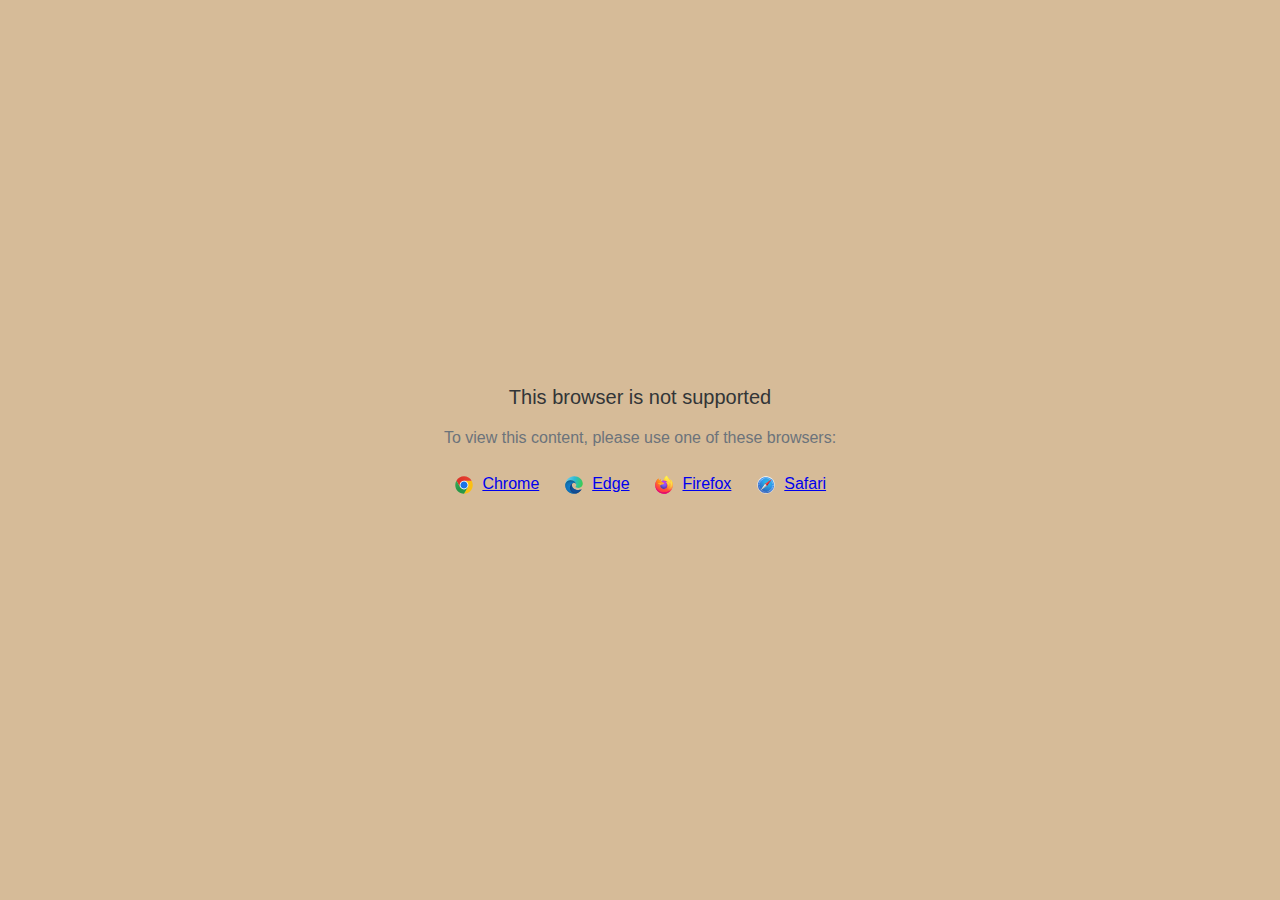
==== data/html5-unsupported.html @ af432906 "Commit!" ====
<html>
<head>
    <meta http-equiv="Content-Type" content="text/html;charset=utf-8"/>
    <meta name="viewport" content="width=device-width,initial-scale=1,maximum-scale=1">
    <meta name="format-detection" content="telephone=no">
    <meta name="apple-mobile-web-app-capable" content="yes">
    <meta name="apple-mobile-web-app-status-bar-style" content="black">
    <meta http-equiv="X-UA-Compatible" content="IE=edge">
    <meta name="msapplication-tap-highlight" content="no" />
    <title>Page Not Available</title>
    <style>
        body {
            background: #d6bb98;
        }

        .banner {
            position: absolute;
            top: 50%;
            left: 50%;
            margin-left: -235px;
            margin-top: -67px;
            width: 470px;
            text-align: center;
            font-family: Roboto, Arial, Helvetica, sans-serif;
        }

        .title {
            margin-bottom: 16px;
            font-size: 20px;
            font-weight: 500;
            color: #323537;
            line-height: 28px;
        }

        .text {
            margin-bottom: 26px;
            font-size: 16px;
            color: #6C737B;
            line-height: 22px;
        }

        .browsers svg, .browsers a {
            display: inline-block;
            vertical-align: top;
        }

        .browsers a {
            font-size: 16px;
            margin-right: 20px;
            margin-left: 4px;
        }

        .browsers :last-child {
            margin-right: 0;
        }
    </style>
</head>
<body>
    <div class="banner">
        <div class="title">This browser is not supported</div>
        <div class="text">To view this content, please use one of these browsers:</div>
        <div class="browsers">
            <svg width="20" height="20" viewBox="0 0 20 20" fill="none" xmlns="http://www.w3.org/2000/svg">
                <path d="M10.0001 10.0001L13.789 12.1875L10.0001 18.7501C14.8326 18.7501 18.7501 14.8326 18.7501 10.0001C18.7501 8.40581 18.3216 6.91244 17.5766 5.625H10L10.0001 10.0001Z" fill="#FBBF12"/>
                <path d="M9.99999 1.25C6.76136 1.25 3.93585 3.01077 2.42285 5.6261L6.21103 12.1876L9.99999 10.0001V5.62507H17.5766C16.0634 3.01039 13.2382 1.25 9.99999 1.25Z" fill="url(#paint0_linear_579_2699)"/>
                <path d="M1.25005 10C1.25005 14.8325 5.16742 18.75 10 18.75L13.789 12.1875L10 10L6.21109 12.1875L2.42291 5.62598C1.67833 6.91306 1.25 8.40588 1.25 9.99988" fill="url(#paint1_linear_579_2699)"/>
                <path d="M14.3751 10.0001C14.3751 12.4163 12.4163 14.3751 10.0001 14.3751C7.58381 14.3751 5.625 12.4163 5.625 10.0001C5.625 7.58381 7.58381 5.625 10.0001 5.625C12.4163 5.625 14.3751 7.58381 14.3751 10.0001Z" fill="white"/>
                <path d="M13.5548 10.0001C13.5548 11.9633 11.9633 13.5548 10.0001 13.5548C8.03686 13.5548 6.44531 11.9633 6.44531 10.0001C6.44531 8.03686 8.03686 6.44531 10.0001 6.44531C11.9633 6.44531 13.5548 8.03686 13.5548 10.0001Z" fill="#1A73E8"/>
                <defs>
                    <linearGradient id="paint0_linear_579_2699" x1="5.04786" y1="6.71874" x2="12.965" y2="6.71874" gradientUnits="userSpaceOnUse">
                        <stop stop-color="#DB3328"/>
                        <stop offset="1" stop-color="#E53D30"/>
                    </linearGradient>
                    <linearGradient id="paint1_linear_579_2699" x1="4.58454" y1="7.18406" x2="7.82938" y2="12.8043" gradientUnits="userSpaceOnUse">
                        <stop stop-color="#32A651"/>
                        <stop offset="1" stop-color="#279847"/>
                    </linearGradient>
                </defs>
            </svg>
            <a href="https://www.google.com/chrome">Chrome</a>
            <svg width="20" height="20" viewBox="0 0 20 20" fill="none" xmlns="http://www.w3.org/2000/svg">
                <path d="M12.2449 9.92045C12.2449 8.25 10.5088 5.36648 6.59777 5.36648C2.68671 5.36648 1.25 8.62784 1.25 10.0199C1.25 5.0483 5.30074 1.25 10.1097 1.25C14.9188 1.25 18.75 4.84943 18.75 8.50852C18.75 11.7699 16.2956 12.9034 14.3002 12.9034C12.9832 12.9034 11.4866 12.4659 11.4866 11.7699C11.4866 11.233 12.2449 11.233 12.2449 9.92045Z" fill="url(#paint0_linear_579_2709)"/>
                <path d="M6.59777 5.36646C10.5088 5.36646 12.2449 8.24998 12.2449 9.92043C12.2449 9.93342 12.2448 9.94627 12.2446 9.95901C12.2249 8.84657 11.4738 7.79259 9.99002 7.79259C8.11431 7.79259 5.5801 10.338 5.91933 13.5C6.19087 16.031 8.33381 19.4261 12.9832 18.2329C12.9832 18.2329 12.1052 18.75 9.6508 18.75C5.30074 18.75 1.25 14.7727 1.25 10.2187C1.25 10.0981 1.25184 9.97975 1.25555 9.8637C1.35584 8.39889 2.82648 5.36646 6.59777 5.36646Z" fill="url(#paint1_linear_579_2709)"/>
                <path d="M6.59777 5.36646C10.5088 5.36646 12.2449 8.24998 12.2449 9.92043C12.2449 9.93342 12.2448 9.94627 12.2446 9.95901C12.2249 8.84657 11.4738 7.79259 9.99002 7.79259C8.11431 7.79259 5.5801 10.338 5.91933 13.5C6.19087 16.031 8.33381 19.4261 12.9832 18.2329C12.9832 18.2329 12.1052 18.75 9.6508 18.75C5.30074 18.75 1.25 14.7727 1.25 10.2187C1.25 10.0981 1.25184 9.97975 1.25555 9.8637C1.35584 8.39889 2.82648 5.36646 6.59777 5.36646Z" fill="url(#paint2_radial_579_2709)"/>
                <path d="M12.4415 18.4371C14.9324 17.7576 16.712 15.6377 17.0338 15.2101C17.393 14.7328 17.4928 14.4345 17.393 14.3351C17.2932 14.2357 17.1536 14.2555 16.7944 14.4345C16.4352 14.6135 14.32 15.4885 11.9056 14.7527C9.49107 14.0169 7.83486 12.1078 7.83486 9.99987C7.83486 8.36919 9.23166 7.79248 9.98993 7.79248C8.11422 7.79248 5.58001 10.3379 5.91923 13.4999C6.19077 16.0309 8.33371 19.426 12.9831 18.2328C12.9831 18.2328 12.821 18.3283 12.4415 18.4371Z" fill="#0E458A"/>
                <path d="M12.4415 18.4371C14.9324 17.7576 16.712 15.6377 17.0338 15.2101C17.393 14.7328 17.4928 14.4345 17.393 14.3351C17.2932 14.2357 17.1536 14.2555 16.7944 14.4345C16.4352 14.6135 14.32 15.4885 11.9056 14.7527C9.49107 14.0169 7.83486 12.1078 7.83486 9.99987C7.83486 8.36919 9.23166 7.79248 9.98993 7.79248C8.11422 7.79248 5.58001 10.3379 5.91923 13.4999C6.19077 16.0309 8.33371 19.426 12.9831 18.2328C12.9831 18.2328 12.821 18.3283 12.4415 18.4371Z" fill="url(#paint3_radial_579_2709)"/>
                <defs>
                    <linearGradient id="paint0_linear_579_2709" x1="17.7323" y1="11.5909" x2="0.61762" y2="7.54779" gradientUnits="userSpaceOnUse">
                        <stop stop-color="#3BCC50"/>
                        <stop offset="0.489583" stop-color="#2ABAD6"/>
                        <stop offset="1" stop-color="#7DCFE7"/>
                    </linearGradient>
                    <linearGradient id="paint1_linear_579_2709" x1="7.11659" y1="5.36646" x2="7.11659" y2="18.75" gradientUnits="userSpaceOnUse">
                        <stop stop-color="#035989"/>
                        <stop offset="0.265625" stop-color="#1175B6"/>
                        <stop offset="1" stop-color="#0470CF"/>
                    </linearGradient>
                    <radialGradient id="paint2_radial_579_2709" cx="0" cy="0" r="1" gradientUnits="userSpaceOnUse" gradientTransform="translate(6.83723 11.8693) rotate(59.2143) scale(5.92595 5.93561)">
                        <stop stop-color="#1284D8"/>
                        <stop offset="0.813899" stop-color="#1170B2" stop-opacity="0.767762"/>
                        <stop offset="1" stop-color="#0E649B" stop-opacity="0.65"/>
                    </radialGradient>
                    <radialGradient id="paint3_radial_579_2709" cx="0" cy="0" r="1" gradientUnits="userSpaceOnUse" gradientTransform="translate(11.6661 13.4999) rotate(77.9982) scale(4.79806 5.18015)">
                        <stop stop-color="#104890"/>
                        <stop offset="0.69943" stop-color="#12529E" stop-opacity="0.70624"/>
                        <stop offset="1" stop-color="#0E4584" stop-opacity="0.58"/>
                    </radialGradient>
                </defs>
            </svg>
            <a href="https://www.microsoft.com/edge">Edge</a>
            <svg width="20" height="20" viewBox="0 0 20 20" fill="none" xmlns="http://www.w3.org/2000/svg">
                <path d="M18.1191 6.70405C17.7385 5.78587 16.967 4.79462 16.3615 4.4815C16.8544 5.4501 17.1395 6.42162 17.2485 7.14652C17.2485 7.14652 17.2485 7.15163 17.2503 7.16113C16.2598 4.6861 14.5798 3.68791 13.2079 1.51504C13.1383 1.40543 13.069 1.29582 13.0012 1.17854C12.963 1.1124 12.932 1.05248 12.905 0.995851C12.8481 0.885984 12.8042 0.76987 12.7741 0.649844C12.7743 0.644144 12.7725 0.638558 12.7688 0.63417C12.7652 0.629782 12.7601 0.626904 12.7544 0.626094C12.749 0.624635 12.7434 0.624635 12.738 0.626094C12.7366 0.626756 12.7352 0.627617 12.734 0.628652C12.7318 0.628652 12.7296 0.63121 12.7274 0.63194L12.7311 0.627191C10.5302 1.91914 9.78353 4.30904 9.71499 5.5049C8.83549 5.56518 7.99455 5.88974 7.30189 6.43623C7.22949 6.37488 7.15379 6.31755 7.07512 6.26451C6.87551 5.56419 6.86708 4.82302 7.0507 4.11832C6.15057 4.52936 5.45059 5.17789 4.94165 5.75189H4.93764C4.5902 5.31089 4.61463 3.85634 4.63432 3.55272C4.63031 3.53372 4.37547 3.68535 4.34266 3.70837C4.03608 3.92756 3.7495 4.17357 3.48628 4.4435C3.18675 4.74784 2.9131 5.07672 2.66818 5.42671C2.1047 6.22702 1.70509 7.13132 1.49244 8.08735C1.48843 8.10635 1.48478 8.12608 1.48077 8.14544C1.46437 8.22254 1.40494 8.60946 1.39437 8.6935V8.71286C1.3169 9.11266 1.26865 9.5176 1.25 9.92444V9.96938C1.25 14.8186 5.17279 18.75 10.0114 18.75C14.345 18.75 17.943 15.5968 18.6477 11.455C18.6623 11.3428 18.6743 11.2295 18.6875 11.1163C18.8617 9.61022 18.6681 8.02743 18.1191 6.70405ZM8.02046 13.5774C8.06129 13.5968 8.09994 13.6183 8.14186 13.6373L8.14769 13.641C8.10577 13.6205 8.06311 13.5993 8.02082 13.5774H8.02046ZM17.251 7.16515V7.15675V7.16625V7.16515Z" fill="url(#paint0_linear_579_2717)"/>
                <path d="M18.119 6.704C17.7384 5.78582 16.9669 4.79457 16.3614 4.48145C16.8543 5.45005 17.1394 6.42157 17.2484 7.14647V7.16437C18.0752 9.41067 17.6246 11.695 16.9757 13.0907C15.9716 15.25 13.541 17.4635 9.73602 17.3557C5.62839 17.2388 2.0071 14.1802 1.33082 10.1776C1.20759 9.54586 1.33082 9.22543 1.39279 8.71281C1.31733 9.10778 1.28853 9.22214 1.25098 9.92439V9.96933C1.25098 14.8185 5.17377 18.7499 10.0124 18.7499C14.346 18.7499 17.944 15.5968 18.6487 11.4549C18.6633 11.3428 18.6753 11.2295 18.6884 11.1162C18.8616 9.61017 18.668 8.02738 18.119 6.704Z" fill="url(#paint1_radial_579_2717)"/>
                <path d="M18.119 6.704C17.7384 5.78582 16.9669 4.79457 16.3614 4.48145C16.8543 5.45005 17.1394 6.42157 17.2484 7.14647V7.16437C18.0752 9.41067 17.6246 11.695 16.9757 13.0907C15.9716 15.25 13.541 17.4635 9.73602 17.3557C5.62839 17.2388 2.0071 14.1802 1.33082 10.1776C1.20759 9.54586 1.33082 9.22543 1.39279 8.71281C1.31733 9.10778 1.28853 9.22214 1.25098 9.92439V9.96933C1.25098 14.8185 5.17377 18.7499 10.0124 18.7499C14.346 18.7499 17.944 15.5968 18.6487 11.4549C18.6633 11.3428 18.6753 11.2295 18.6884 11.1162C18.8616 9.61017 18.668 8.02738 18.119 6.704Z" fill="url(#paint2_radial_579_2717)"/>
                <path d="M13.8612 7.73587C13.8806 7.74939 13.8977 7.7629 13.9159 7.77642C13.696 7.38513 13.4221 7.02694 13.1022 6.71246C10.3788 3.98314 12.3884 0.794172 12.7271 0.631947L12.7307 0.627197C10.5298 1.91915 9.78314 4.30905 9.7146 5.50491C9.81668 5.49797 9.9184 5.4892 10.0223 5.4892C11.6647 5.4892 13.0953 6.39459 13.8612 7.73587Z" fill="url(#paint3_radial_579_2717)"/>
                <path d="M10.028 8.28118C10.0138 8.5004 9.24382 9.25307 8.97441 9.25307C6.48292 9.25307 6.07861 10.7635 6.07861 10.7635C6.18798 12.0357 7.07244 13.0833 8.14245 13.6375C8.19131 13.6627 8.24052 13.6854 8.28828 13.708C8.37396 13.7446 8.46 13.7811 8.54567 13.8136C8.91262 13.9433 9.29689 14.0172 9.68568 14.0329C14.0525 14.2382 14.8991 8.80001 11.7473 7.22087C12.5541 7.08021 13.3919 7.40575 13.8597 7.73495C13.0941 6.39367 11.6631 5.48828 10.0207 5.48828C9.91682 5.48828 9.81511 5.49705 9.71303 5.50399C8.83417 5.56502 7.99404 5.88994 7.30212 6.43642C7.43591 6.55005 7.58685 6.70131 7.90439 7.0148C8.5001 7.60378 10.0247 8.20993 10.028 8.28118Z" fill="url(#paint4_radial_579_2717)"/>
                <path d="M10.028 8.28118C10.0138 8.5004 9.24382 9.25307 8.97441 9.25307C6.48292 9.25307 6.07861 10.7635 6.07861 10.7635C6.18798 12.0357 7.07244 13.0833 8.14245 13.6375C8.19131 13.6627 8.24052 13.6854 8.28828 13.708C8.37396 13.7446 8.46 13.7811 8.54567 13.8136C8.91262 13.9433 9.29689 14.0172 9.68568 14.0329C14.0525 14.2382 14.8991 8.80001 11.7473 7.22087C12.5541 7.08021 13.3919 7.40575 13.8597 7.73495C13.0941 6.39367 11.6631 5.48828 10.0207 5.48828C9.91682 5.48828 9.81511 5.49705 9.71303 5.50399C8.83417 5.56502 7.99404 5.88994 7.30212 6.43642C7.43591 6.55005 7.58685 6.70131 7.90439 7.0148C8.5001 7.60378 10.0247 8.20993 10.028 8.28118Z" fill="url(#paint5_radial_579_2717)"/>
                <path d="M6.89479 6.14439C6.96588 6.19043 7.02421 6.22916 7.07708 6.2646C6.87746 5.56428 6.86903 4.82311 7.05265 4.11841C6.15252 4.52945 5.45255 5.17799 4.9436 5.75198C4.9848 5.75089 6.2557 5.72787 6.89479 6.14439Z" fill="url(#paint6_radial_579_2717)"/>
                <path d="M1.33119 10.1776C2.00747 14.1802 5.62876 17.2388 9.7393 17.3557C13.5443 17.4635 15.9735 15.25 16.979 13.0907C17.6279 11.6946 18.0785 9.41068 17.2517 7.16437V7.14756C17.2517 7.14976 17.2517 7.15268 17.2535 7.16218C17.5641 9.1962 16.532 11.1667 14.9184 12.4992C14.9167 12.5029 14.9152 12.5067 14.9137 12.5105C11.7692 15.0765 8.76042 14.0586 8.15123 13.6431C8.10893 13.6227 8.06628 13.6015 8.02399 13.5796C6.19056 12.7027 5.43334 11.0274 5.59558 9.5919C4.04797 9.5919 3.52007 8.28314 3.52007 8.28314C3.52007 8.28314 4.90982 7.29006 6.74143 8.1538C8.43778 8.95396 10.031 8.2835 10.031 8.28314C10.0277 8.21189 8.50304 7.60391 7.90842 7.01676C7.59088 6.70327 7.43995 6.55201 7.30615 6.43838C7.23375 6.37702 7.15805 6.3197 7.07939 6.26665C7.02725 6.23012 6.97001 6.19358 6.8971 6.14645C6.25801 5.72992 4.98711 5.75294 4.94518 5.75404H4.94117C4.59374 5.31303 4.61816 3.85849 4.63785 3.55487C4.63384 3.53587 4.379 3.68749 4.34619 3.71051C4.03961 3.92971 3.75303 4.17571 3.48981 4.44564C3.19028 4.74999 2.91663 5.07887 2.67171 5.42886C2.10823 6.22916 1.70862 7.13347 1.49597 8.08949C1.48904 8.1063 1.17734 9.47023 1.33119 10.1776Z" fill="url(#paint7_radial_579_2717)"/>
                <path d="M13.1024 6.71246C13.4222 7.02693 13.6962 7.38513 13.9161 7.77642C13.9616 7.81071 14.0055 7.8473 14.0473 7.88603C16.0335 9.71873 14.9945 12.3132 14.9154 12.4996C16.529 11.1671 17.5611 9.19662 17.2505 7.16259C16.2599 4.6861 14.58 3.68791 13.2081 1.51504C13.1385 1.40543 13.0692 1.29582 13.0014 1.17854C12.9631 1.1124 12.9321 1.05248 12.9051 0.995851C12.8483 0.885984 12.8044 0.76987 12.7742 0.649844C12.7745 0.644144 12.7726 0.638559 12.769 0.63417C12.7653 0.629782 12.7602 0.626904 12.7546 0.626094C12.7492 0.624635 12.7435 0.624635 12.7382 0.626094C12.7367 0.626756 12.7354 0.627617 12.7341 0.628652C12.732 0.628652 12.7298 0.63121 12.7276 0.63194C12.3885 0.794165 10.379 3.98313 13.1024 6.71246Z" fill="url(#paint8_radial_579_2717)"/>
                <path d="M14.0464 7.88413C14.0046 7.8454 13.9608 7.80882 13.9152 7.77452C13.8973 7.761 13.8787 7.74748 13.8605 7.73396C13.3928 7.40513 12.555 7.07922 11.7482 7.21989C14.8995 8.79902 14.0534 14.2372 9.68654 14.0319C9.29775 14.0163 8.91348 13.9424 8.54653 13.8126C8.46085 13.7805 8.37481 13.7451 8.28914 13.7071C8.23956 13.6844 8.19034 13.6618 8.14331 13.6365L8.14914 13.6402C8.75834 14.0567 11.7671 15.0746 14.9116 12.5075C14.9116 12.5075 14.9134 12.5028 14.9163 12.4962C14.9943 12.3132 16.0334 9.71866 14.0464 7.88413Z" fill="url(#paint9_radial_579_2717)"/>
                <path d="M6.07833 10.7635C6.07833 10.7635 6.48264 9.25306 8.97412 9.25306C9.24354 9.25306 10.0135 8.49966 10.0277 8.28117C10.0419 8.06268 8.43455 8.95199 6.7382 8.15183C4.90659 7.28809 3.51685 8.28117 3.51685 8.28117C3.51685 8.28117 4.04475 9.58993 5.59235 9.58993C5.43012 11.0255 6.18733 12.6992 8.02076 13.5776C8.06159 13.597 8.10024 13.6185 8.14217 13.6375C7.07215 13.0843 6.18879 12.0357 6.07833 10.7635Z" fill="url(#paint10_radial_579_2717)"/>
                <path d="M18.1191 6.70405C17.7385 5.78587 16.967 4.79462 16.3615 4.4815C16.8544 5.4501 17.1395 6.42162 17.2485 7.14652C17.2485 7.14652 17.2485 7.15163 17.2503 7.16113C16.2598 4.6861 14.5798 3.68791 13.2079 1.51504C13.1383 1.40543 13.069 1.29582 13.0012 1.17854C12.963 1.1124 12.932 1.05248 12.905 0.995851C12.8481 0.885984 12.8042 0.76987 12.7741 0.649844C12.7743 0.644144 12.7725 0.638558 12.7688 0.63417C12.7652 0.629782 12.7601 0.626904 12.7544 0.626094C12.749 0.624635 12.7434 0.624635 12.738 0.626094C12.7366 0.626756 12.7352 0.627617 12.734 0.628652C12.7318 0.628652 12.7296 0.63121 12.7274 0.63194L12.7311 0.627191C10.5302 1.91914 9.78353 4.30904 9.71499 5.5049C9.81707 5.49796 9.91878 5.48919 10.0227 5.48919C11.6651 5.48919 13.0957 6.39458 13.8616 7.73586C13.3939 7.40703 12.5561 7.08111 11.7493 7.22178C14.9007 8.80092 14.0545 14.2391 9.68764 14.0338C9.29885 14.0182 8.91458 13.9443 8.54763 13.8145C8.46196 13.7824 8.37592 13.747 8.29024 13.709C8.24066 13.6863 8.19144 13.6636 8.14441 13.6384L8.15025 13.6421C8.10796 13.6216 8.0653 13.6004 8.02301 13.5785C8.06384 13.5979 8.10249 13.6194 8.14441 13.6384C7.07221 13.0842 6.18885 12.0356 6.07839 10.7633C6.07839 10.7633 6.4827 9.25288 8.97418 9.25288C9.2436 9.25288 10.0136 8.49949 10.0278 8.28099C10.0245 8.20975 8.49987 7.60177 7.90525 7.01462C7.58771 6.70113 7.43678 6.54986 7.30298 6.43623C7.23058 6.37488 7.15488 6.31755 7.07622 6.26451C6.87661 5.56419 6.86817 4.82302 7.05179 4.11832C6.15166 4.52936 5.45169 5.17789 4.94275 5.75189H4.93874C4.5913 5.31089 4.61572 3.85634 4.63541 3.55272C4.6314 3.53372 4.37657 3.68535 4.34375 3.70837C4.03717 3.92756 3.75059 4.17357 3.48738 4.4435C3.18785 4.74784 2.9142 5.07672 2.66928 5.42671C2.1058 6.22702 1.70618 7.13132 1.49353 8.08735C1.48952 8.10635 1.48588 8.12608 1.48187 8.14544C1.46546 8.22254 1.39109 8.61494 1.38088 8.69898C1.38088 8.70556 1.38088 8.69277 1.38088 8.69898C1.31262 9.10444 1.26891 9.51368 1.25 9.92444V9.96938C1.25 14.8186 5.17279 18.75 10.0114 18.75C14.345 18.75 17.943 15.5968 18.6477 11.455C18.6623 11.3428 18.6743 11.2295 18.6875 11.1163C18.8617 9.61022 18.6681 8.02743 18.1191 6.70405ZM17.25 7.15492V7.16442V7.15492Z" fill="url(#paint11_linear_579_2717)"/>
                <defs>
                    <linearGradient id="paint0_linear_579_2717" x1="16.9594" y1="3.43288" x2="2.3837" y2="17.4648" gradientUnits="userSpaceOnUse">
                        <stop offset="0.05" stop-color="#FFF44F"/>
                        <stop offset="0.11" stop-color="#FFE847"/>
                        <stop offset="0.22" stop-color="#FFC830"/>
                        <stop offset="0.37" stop-color="#FF980E"/>
                        <stop offset="0.4" stop-color="#FF8B16"/>
                        <stop offset="0.46" stop-color="#FF672A"/>
                        <stop offset="0.53" stop-color="#FF3647"/>
                        <stop offset="0.7" stop-color="#E31587"/>
                    </linearGradient>
                    <radialGradient id="paint1_radial_579_2717" cx="0" cy="0" r="1" gradientUnits="userSpaceOnUse" gradientTransform="translate(16.287 2.63668) scale(18.2654 18.3055)">
                        <stop offset="0.13" stop-color="#FFBD4F"/>
                        <stop offset="0.19" stop-color="#FFAC31"/>
                        <stop offset="0.25" stop-color="#FF9D17"/>
                        <stop offset="0.28" stop-color="#FF980E"/>
                        <stop offset="0.4" stop-color="#FF563B"/>
                        <stop offset="0.47" stop-color="#FF3750"/>
                        <stop offset="0.71" stop-color="#F5156C"/>
                        <stop offset="0.78" stop-color="#EB0878"/>
                        <stop offset="0.86" stop-color="#E50080"/>
                    </radialGradient>
                    <radialGradient id="paint2_radial_579_2717" cx="0" cy="0" r="1" gradientUnits="userSpaceOnUse" gradientTransform="translate(9.61279 10.1202) scale(18.2654 18.3055)">
                        <stop offset="0.3" stop-color="#960E18"/>
                        <stop offset="0.35" stop-color="#B11927" stop-opacity="0.74"/>
                        <stop offset="0.43" stop-color="#DB293D" stop-opacity="0.34"/>
                        <stop offset="0.5" stop-color="#F5334B" stop-opacity="0.09"/>
                        <stop offset="0.53" stop-color="#FF3750" stop-opacity="0"/>
                    </radialGradient>
                    <radialGradient id="paint3_radial_579_2717" cx="0" cy="0" r="1" gradientUnits="userSpaceOnUse" gradientTransform="translate(11.8153 -1.51753) scale(13.2325 13.2615)">
                        <stop offset="0.13" stop-color="#FFF44F"/>
                        <stop offset="0.25" stop-color="#FFDC3E"/>
                        <stop offset="0.51" stop-color="#FF9D12"/>
                        <stop offset="0.53" stop-color="#FF980E"/>
                    </radialGradient>
                    <radialGradient id="paint4_radial_579_2717" cx="0" cy="0" r="1" gradientUnits="userSpaceOnUse" gradientTransform="translate(7.59304 14.9021) scale(8.69686 8.71594)">
                        <stop offset="0.35" stop-color="#3A8EE6"/>
                        <stop offset="0.47" stop-color="#5C79F0"/>
                        <stop offset="0.67" stop-color="#9059FF"/>
                        <stop offset="1" stop-color="#C139E6"/>
                    </radialGradient>
                    <radialGradient id="paint5_radial_579_2717" cx="0" cy="0" r="1" gradientUnits="userSpaceOnUse" gradientTransform="translate(9.87545 7.94492) rotate(-13.9265) scale(4.60823 5.42407)">
                        <stop offset="0.21" stop-color="#9059FF" stop-opacity="0"/>
                        <stop offset="0.28" stop-color="#8C4FF3" stop-opacity="0.06"/>
                        <stop offset="0.75" stop-color="#7716A8" stop-opacity="0.45"/>
                        <stop offset="0.97" stop-color="#6E008B" stop-opacity="0.6"/>
                    </radialGradient>
                    <radialGradient id="paint6_radial_579_2717" cx="0" cy="0" r="1" gradientUnits="userSpaceOnUse" gradientTransform="translate(9.38226 1.88781) scale(6.25678 6.27051)">
                        <stop stop-color="#FFE226"/>
                        <stop offset="0.12" stop-color="#FFDB27"/>
                        <stop offset="0.3" stop-color="#FFC82A"/>
                        <stop offset="0.5" stop-color="#FFA930"/>
                        <stop offset="0.73" stop-color="#FF7E37"/>
                        <stop offset="0.79" stop-color="#FF7139"/>
                    </radialGradient>
                    <radialGradient id="paint7_radial_579_2717" cx="0" cy="0" r="1" gradientUnits="userSpaceOnUse" gradientTransform="translate(14.3005 -2.08939) scale(26.6943 26.7529)">
                        <stop offset="0.11" stop-color="#FFF44F"/>
                        <stop offset="0.46" stop-color="#FF980E"/>
                        <stop offset="0.62" stop-color="#FF5634"/>
                        <stop offset="0.72" stop-color="#FF3647"/>
                        <stop offset="0.9" stop-color="#E31587"/>
                    </radialGradient>
                    <radialGradient id="paint8_radial_579_2717" cx="0" cy="0" r="1" gradientUnits="userSpaceOnUse" gradientTransform="translate(11.72 0.833589) rotate(84.2447) scale(19.4998 12.7839)">
                        <stop stop-color="#FFF44F"/>
                        <stop offset="0.06" stop-color="#FFE847"/>
                        <stop offset="0.17" stop-color="#FFC830"/>
                        <stop offset="0.3" stop-color="#FF980E"/>
                        <stop offset="0.36" stop-color="#FF8B16"/>
                        <stop offset="0.45" stop-color="#FF672A"/>
                        <stop offset="0.57" stop-color="#FF3647"/>
                        <stop offset="0.74" stop-color="#E31587"/>
                    </radialGradient>
                    <radialGradient id="paint9_radial_579_2717" cx="0" cy="0" r="1" gradientUnits="userSpaceOnUse" gradientTransform="translate(9.23484 4.20996) scale(16.6653 16.7019)">
                        <stop offset="0.14" stop-color="#FFF44F"/>
                        <stop offset="0.48" stop-color="#FF980E"/>
                        <stop offset="0.59" stop-color="#FF5634"/>
                        <stop offset="0.66" stop-color="#FF3647"/>
                        <stop offset="0.9" stop-color="#E31587"/>
                    </radialGradient>
                    <radialGradient id="paint10_radial_579_2717" cx="0" cy="0" r="1" gradientUnits="userSpaceOnUse" gradientTransform="translate(13.6341 5.18793) scale(18.2402 18.2803)">
                        <stop offset="0.09" stop-color="#FFF44F"/>
                        <stop offset="0.23" stop-color="#FFE141"/>
                        <stop offset="0.51" stop-color="#FFAF1E"/>
                        <stop offset="0.63" stop-color="#FF980E"/>
                    </radialGradient>
                    <linearGradient id="paint11_linear_579_2717" x1="16.7844" y1="3.35761" x2="4.38152" y2="15.7337" gradientUnits="userSpaceOnUse">
                        <stop offset="0.17" stop-color="#FFF44F" stop-opacity="0.8"/>
                        <stop offset="0.27" stop-color="#FFF44F" stop-opacity="0.63"/>
                        <stop offset="0.49" stop-color="#FFF44F" stop-opacity="0.22"/>
                        <stop offset="0.6" stop-color="#FFF44F" stop-opacity="0"/>
                    </linearGradient>
                </defs>
            </svg>
            <a href="https://www.mozilla.org/firefox">Firefox</a>
            <svg width="20" height="20" viewBox="0 0 20 20" fill="none" xmlns="http://www.w3.org/2000/svg">
                <path d="M10 18.75C14.8325 18.75 18.75 14.8325 18.75 10C18.75 5.16751 14.8325 1.25 10 1.25C5.16751 1.25 1.25 5.16751 1.25 10C1.25 14.8325 5.16751 18.75 10 18.75Z" fill="url(#paint0_linear_579_2734)"/>
                <path d="M10 18.0938C14.4701 18.0938 18.0938 14.4701 18.0938 10C18.0938 5.52995 14.4701 1.90625 10 1.90625C5.52995 1.90625 1.90625 5.52995 1.90625 10C1.90625 14.4701 5.52995 18.0938 10 18.0938Z" fill="url(#paint1_radial_579_2734)"/>
                <path d="M10.0137 3.87498C9.95897 3.87498 9.91113 3.83399 9.91113 3.7793V2.35057C9.91113 2.29588 9.95897 2.25488 10.0137 2.25488C10.0683 2.25488 10.1162 2.29588 10.1162 2.35057V3.7793C10.1093 3.83399 10.0683 3.87498 10.0137 3.87498Z" fill="#F3F3F3"/>
                <path d="M10.0137 3.88182C9.95214 3.88182 9.9043 3.83397 9.9043 3.77929V2.35058C9.9043 2.29589 9.95214 2.24805 10.0137 2.24805C10.0752 2.24805 10.123 2.29589 10.123 2.35058V3.77929C10.123 3.83397 10.0684 3.88182 10.0137 3.88182ZM10.0137 2.26167C9.96583 2.26167 9.91799 2.30273 9.91799 2.35058V3.77929C9.91799 3.82713 9.95898 3.8682 10.0137 3.8682C10.0615 3.8682 10.1093 3.82713 10.1093 3.77929V2.35058C10.1026 2.30273 10.0615 2.26167 10.0137 2.26167Z" fill="white"/>
                <path d="M10.6972 3.10941C10.6426 3.10257 10.6016 3.06157 10.6016 3.00688L10.6494 2.37108C10.6562 2.31646 10.7041 2.2754 10.7588 2.28224C10.8135 2.28909 10.8545 2.33015 10.8545 2.38484L10.8066 3.02057C10.7998 3.07526 10.7519 3.11626 10.6972 3.10948V3.10941Z" fill="#F3F3F3"/>
                <path d="M10.6973 3.1164C10.6357 3.10955 10.5947 3.06171 10.5947 3.00702L10.6426 2.37123C10.6494 2.31661 10.6973 2.26877 10.7588 2.27554C10.8203 2.28239 10.8613 2.3303 10.8613 2.38492L10.8135 3.02071C10.8066 3.08224 10.7588 3.12324 10.6973 3.1164ZM10.7588 2.28923C10.7109 2.28923 10.663 2.32346 10.663 2.3713L10.6152 3.00709C10.6152 3.05486 10.6494 3.09593 10.7041 3.10271C10.7519 3.10271 10.7998 3.06855 10.7998 3.02071L10.8476 2.38492C10.8476 2.33708 10.8066 2.29608 10.7587 2.28923H10.7588Z" fill="white"/>
                <path d="M11.2099 3.99815C11.1551 3.98447 11.121 3.93662 11.1278 3.88193L11.4081 2.48051C11.4218 2.4259 11.4696 2.39167 11.5243 2.40536C11.579 2.41905 11.6131 2.4669 11.6063 2.52158L11.326 3.923C11.3192 3.97078 11.2645 4.005 11.2098 3.99815H11.2099Z" fill="#F3F3F3"/>
                <path d="M11.2101 4.00462C11.1485 3.99093 11.1144 3.93625 11.1212 3.88156L11.4015 2.48016C11.4152 2.42554 11.4699 2.38447 11.5313 2.39816C11.5928 2.41185 11.6271 2.46654 11.6202 2.52123L11.34 3.92263C11.3263 3.97724 11.2716 4.01147 11.2101 4.00462ZM11.5313 2.41185C11.4835 2.40501 11.4356 2.43231 11.4219 2.48023L11.1418 3.88163C11.1349 3.9294 11.1622 3.97724 11.2169 3.991C11.2647 3.99778 11.3126 3.9704 11.3263 3.92256L11.6065 2.52123C11.6134 2.46654 11.5792 2.42554 11.5313 2.41185Z" fill="white"/>
                <path d="M12.0302 3.38287C12.0172 3.37973 12.0049 3.37405 11.9941 3.36617C11.9832 3.35828 11.9741 3.34834 11.9671 3.33691C11.9601 3.32548 11.9554 3.31279 11.9534 3.29956C11.9513 3.28633 11.9519 3.27282 11.955 3.2598L12.1259 2.64462C12.1395 2.58993 12.1942 2.56255 12.2489 2.57624C12.3036 2.58993 12.3378 2.64462 12.3242 2.69931L12.1532 3.31456C12.1395 3.36918 12.0849 3.39656 12.0302 3.38287Z" fill="#F3F3F3"/>
                <path d="M12.0302 3.38948C11.9756 3.37579 11.9346 3.31426 11.9551 3.25965L12.126 2.64433C12.1396 2.58972 12.2011 2.55549 12.2558 2.56918C12.3105 2.58287 12.3515 2.6444 12.331 2.69902L12.1601 3.31433C12.1464 3.36895 12.0918 3.40317 12.0303 3.38948H12.0302ZM12.2558 2.58972C12.208 2.57603 12.1533 2.6034 12.1396 2.65125L11.9688 3.26642C11.9551 3.31426 11.9824 3.36218 12.0371 3.37579C12.0849 3.38948 12.1396 3.36218 12.1533 3.31433L12.3242 2.69902C12.331 2.65125 12.3037 2.6034 12.2558 2.58964V2.58972Z" fill="white"/>
                <path d="M12.3652 4.34683C12.3105 4.3263 12.2901 4.26477 12.3105 4.21692L12.8574 2.89759C12.8778 2.84975 12.9394 2.82237 12.9872 2.84975C13.042 2.87021 13.0625 2.93181 13.042 2.97958L12.4951 4.29892C12.4746 4.34683 12.413 4.37414 12.3653 4.34683H12.3652Z" fill="#F3F3F3"/>
                <path d="M12.3653 4.35357C12.339 4.34356 12.3178 4.32354 12.3062 4.29791C12.2947 4.27227 12.2938 4.24311 12.3037 4.21681L12.8506 2.89746C12.8711 2.84277 12.9327 2.82224 12.9942 2.84277C13.0205 2.85278 13.0417 2.8728 13.0532 2.89843C13.0648 2.92407 13.0657 2.95323 13.0557 2.97953L12.5089 4.29888C12.4815 4.35357 12.4199 4.38088 12.3653 4.35357ZM12.9874 2.85646C12.9395 2.836 12.8848 2.85646 12.8643 2.90431L12.3174 4.22366C12.2969 4.2715 12.3243 4.31934 12.3721 4.33988C12.4199 4.36034 12.4746 4.33988 12.4952 4.29204L13.0421 2.97268C13.0557 2.93161 13.0352 2.87693 12.9874 2.85646Z" fill="white"/>
                <path d="M13.288 3.90926C13.2401 3.88188 13.2196 3.82719 13.2401 3.77935L13.5272 3.21202C13.5545 3.16411 13.6092 3.14358 13.6639 3.17095C13.7118 3.19833 13.7322 3.25302 13.7118 3.30079L13.4246 3.86819C13.3973 3.91603 13.3426 3.93664 13.2879 3.90926H13.288Z" fill="#F3F3F3"/>
                <path d="M13.288 3.91591C13.2332 3.88853 13.2128 3.827 13.2401 3.77231L13.5272 3.20498C13.5545 3.15022 13.6161 3.12975 13.6707 3.15706C13.7254 3.18444 13.746 3.24597 13.7186 3.30066L13.4315 3.868C13.4041 3.92268 13.3426 3.94322 13.2879 3.91584L13.288 3.91591ZM13.664 3.17075C13.6161 3.15029 13.5614 3.16391 13.5409 3.21175L13.2538 3.77916C13.2333 3.82015 13.2538 3.87484 13.2948 3.90222C13.3426 3.92268 13.3973 3.90906 13.4178 3.86122L13.705 3.29382C13.7254 3.25282 13.705 3.19813 13.664 3.17075Z" fill="white"/>
                <path d="M13.425 4.92103C13.3772 4.88688 13.3635 4.82534 13.3976 4.78435L14.1906 3.60168C14.2179 3.55383 14.2795 3.54699 14.3273 3.57437C14.3752 3.60852 14.3888 3.67005 14.3547 3.71105L13.5617 4.89372C13.5344 4.94156 13.4728 4.95525 13.425 4.92103Z" fill="#F3F3F3"/>
                <path d="M13.4248 4.92767C13.377 4.89352 13.3633 4.82514 13.3907 4.7773L14.1836 3.59466C14.2178 3.54682 14.2793 3.53313 14.334 3.56735C14.3818 3.60151 14.3955 3.66988 14.3682 3.71772L13.5752 4.90036C13.541 4.9482 13.4727 4.96182 13.4248 4.92767ZM14.3271 3.58104C14.2862 3.55367 14.2246 3.56051 14.1973 3.60151L13.4043 4.78414C13.377 4.82507 13.3906 4.87983 13.4317 4.90714C13.4727 4.93451 13.5342 4.92767 13.5615 4.88667L14.3545 3.71088C14.3818 3.66988 14.3682 3.60835 14.3271 3.58104Z" fill="white"/>
                <path d="M14.4229 4.66788C14.3819 4.63366 14.3683 4.57213 14.4024 4.53113L14.7989 4.0321C14.833 3.99117 14.8946 3.98425 14.9355 4.01848C14.9766 4.05263 14.9902 4.11416 14.956 4.15516L14.5596 4.65419C14.5255 4.69519 14.4639 4.70204 14.4229 4.66788H14.4229Z" fill="#F3F3F3"/>
                <path d="M14.4161 4.6747C14.3683 4.64047 14.3614 4.5721 14.3957 4.52425L14.7921 4.02528C14.8262 3.97736 14.8946 3.97052 14.9424 4.01159C14.9903 4.04574 14.9971 4.11412 14.9629 4.16196L14.5665 4.66101C14.5323 4.70885 14.464 4.7157 14.4161 4.6747ZM14.9287 4.02521C14.8878 3.99105 14.8331 3.9979 14.7989 4.0389L14.4024 4.53794C14.3751 4.57894 14.382 4.63363 14.4229 4.66778C14.464 4.70201 14.5186 4.69516 14.5528 4.65416L14.9493 4.15512C14.9767 4.11412 14.9697 4.05259 14.9288 4.02528L14.9287 4.02521Z" fill="white"/>
                <path d="M14.3545 5.69352C14.3135 5.65252 14.3135 5.59099 14.3545 5.55677L15.3661 4.55195C15.4072 4.51095 15.4686 4.51772 15.5029 4.55195C15.537 4.5861 15.5439 4.65447 15.5029 4.68863L14.4981 5.69352C14.457 5.73452 14.3955 5.73452 14.3545 5.69352Z" fill="#F3F3F3"/>
                <path d="M14.3477 5.70023C14.3279 5.68017 14.3169 5.65317 14.3169 5.62505C14.3169 5.59692 14.3279 5.56992 14.3477 5.54986L15.3594 4.54496C15.3794 4.52522 15.4064 4.51416 15.4346 4.51416C15.4627 4.51416 15.4898 4.52522 15.5098 4.54496C15.5295 4.56502 15.5406 4.59202 15.5406 4.62014C15.5406 4.64827 15.5295 4.67527 15.5098 4.69533L14.498 5.70016C14.478 5.71988 14.451 5.73093 14.4228 5.73093C14.3947 5.73093 14.3677 5.71988 14.3477 5.70016V5.70023ZM15.503 4.5518C15.4688 4.51758 15.4073 4.51758 15.3731 4.5518L14.3613 5.55663C14.3271 5.59086 14.3271 5.65239 14.3613 5.68654C14.3955 5.72077 14.457 5.72077 14.4912 5.68654L15.503 4.68171C15.5371 4.64749 15.5371 4.5928 15.503 4.5518Z" fill="white"/>
                <path d="M15.3798 5.63856C15.3456 5.59757 15.3456 5.53604 15.3866 5.50181L15.872 5.09171C15.9129 5.05755 15.9745 5.06433 16.0087 5.1054C16.0428 5.14639 16.0428 5.20792 16.0019 5.24207L15.5165 5.65225C15.4755 5.6864 15.4139 5.67956 15.3798 5.63856Z" fill="#F3F3F3"/>
                <path d="M15.373 5.64558C15.332 5.59774 15.3388 5.52936 15.3798 5.49521L15.8651 5.08502C15.9061 5.04402 15.9745 5.05087 16.0155 5.09871C16.0566 5.14655 16.0497 5.21493 16.0087 5.24908L15.5234 5.65927C15.4824 5.7002 15.414 5.69342 15.3731 5.64558H15.373ZM16.0019 5.10555C15.9677 5.06456 15.913 5.06456 15.8721 5.09186L15.3867 5.50205C15.3525 5.53621 15.3457 5.59089 15.3798 5.63189C15.414 5.67289 15.4687 5.67289 15.5097 5.64558L15.995 5.23539C16.036 5.20124 16.036 5.14655 16.0019 5.10555Z" fill="white"/>
                <path d="M15.1066 6.6229C15.0725 6.57505 15.0861 6.51352 15.134 6.48614L16.3234 5.6932C16.3712 5.66582 16.4327 5.67951 16.46 5.72058C16.4943 5.76842 16.4806 5.82995 16.4327 5.85726L15.2434 6.65021C15.2023 6.67758 15.1408 6.6639 15.1066 6.6229Z" fill="#F3F3F3"/>
                <path d="M15.0995 6.62311C15.0654 6.57527 15.0791 6.50689 15.1269 6.47274L16.3163 5.67974C16.3642 5.64559 16.4326 5.65928 16.4667 5.71397C16.5009 5.76181 16.4872 5.83018 16.4394 5.86427L15.25 6.65733C15.2021 6.69156 15.1338 6.67787 15.0995 6.62318V6.62311ZM16.453 5.72765C16.4257 5.68659 16.371 5.6729 16.33 5.70028L15.1405 6.4932C15.0996 6.52058 15.0858 6.57527 15.1201 6.62311C15.1474 6.66411 15.2021 6.6778 15.2431 6.65049L16.4326 5.85749C16.4736 5.82334 16.4804 5.76858 16.453 5.72765Z" fill="white"/>
                <path d="M16.125 6.76667C16.0977 6.71875 16.1114 6.65729 16.1592 6.62992L16.7129 6.31549C16.7608 6.28811 16.8223 6.30864 16.8496 6.35642C16.877 6.40433 16.8633 6.46579 16.8155 6.49317L16.2617 6.80766C16.2139 6.83497 16.1523 6.81451 16.125 6.7666L16.125 6.76667Z" fill="#F3F3F3"/>
                <path d="M16.1184 6.77347C16.0911 6.71878 16.1048 6.65725 16.1526 6.62994L16.7063 6.31549C16.7542 6.28811 16.8226 6.30865 16.8499 6.35642C16.8772 6.41118 16.8636 6.47271 16.8157 6.50002L16.262 6.81454C16.2141 6.84185 16.1458 6.82132 16.1184 6.77347ZM16.843 6.36333C16.8157 6.31549 16.761 6.3018 16.72 6.32911L16.1663 6.64363C16.1253 6.67094 16.1116 6.72563 16.1321 6.76663C16.1594 6.81447 16.2141 6.82816 16.2551 6.80085L16.8089 6.48633C16.8499 6.46587 16.8636 6.41118 16.843 6.36333Z" fill="white"/>
                <path d="M15.667 7.6758C15.6465 7.62111 15.667 7.56642 15.7216 7.54596L17.041 6.9991C17.0888 6.97856 17.1504 7.00587 17.1708 7.05371C17.1913 7.1084 17.1708 7.16308 17.1161 7.18355L15.7969 7.73041C15.749 7.75095 15.6875 7.73041 15.667 7.6758Z" fill="#F3F3F3"/>
                <path d="M15.6601 7.68255C15.6397 7.62793 15.6601 7.5664 15.7148 7.53903L17.0341 6.99218C17.0604 6.98227 17.0896 6.98318 17.1152 6.99471C17.1408 7.00624 17.1608 7.02746 17.1708 7.05371C17.1914 7.10839 17.1708 7.16992 17.1161 7.19723L15.7969 7.74408C15.7706 7.75401 15.7414 7.75312 15.7158 7.7416C15.6902 7.73008 15.6701 7.70887 15.6601 7.68262V7.68255ZM17.1572 7.06055C17.1367 7.01271 17.082 6.99218 17.041 7.00586L15.7217 7.55271C15.6738 7.57318 15.6533 7.62793 15.6738 7.67577C15.6943 7.72361 15.749 7.74415 15.79 7.73046L17.1093 7.18361C17.1572 7.16315 17.1777 7.10839 17.1572 7.06055Z" fill="white"/>
                <path d="M16.6308 8.0176C16.6104 7.96284 16.6377 7.90822 16.6923 7.88769L17.2938 7.6894C17.3417 7.66894 17.4032 7.70309 17.4169 7.75093C17.4374 7.80562 17.4101 7.86031 17.3554 7.88084L16.7539 8.07913C16.706 8.09959 16.6513 8.07228 16.6308 8.01753V8.0176Z" fill="#F3F3F3"/>
                <path d="M16.6239 8.02433C16.6034 7.96964 16.6307 7.9081 16.6923 7.88764L17.2938 7.68935C17.3485 7.66888 17.41 7.70304 17.4305 7.7578C17.451 7.81241 17.4237 7.87395 17.3621 7.89448L16.7606 8.09277C16.706 8.10639 16.6444 8.07901 16.6239 8.02433ZM17.4168 7.76464C17.4031 7.71673 17.3485 7.68935 17.3006 7.70304L16.6991 7.90133C16.6513 7.91495 16.6307 7.96964 16.6444 8.01755C16.6581 8.0654 16.7128 8.0927 16.7606 8.07901L17.3621 7.88079C17.41 7.86033 17.4305 7.81241 17.4168 7.76457V7.76464Z" fill="white"/>
                <path d="M16.0157 8.831C16.002 8.77632 16.0362 8.72163 16.0909 8.71479L17.4922 8.44138C17.5468 8.42769 17.5947 8.46868 17.6083 8.52337C17.622 8.57805 17.5879 8.63273 17.5332 8.63957L16.1319 8.91299C16.0772 8.91983 16.0225 8.88568 16.0156 8.831H16.0157Z" fill="#F3F3F3"/>
                <path d="M16.0019 8.83107C15.9882 8.76953 16.0292 8.71484 16.0839 8.70115L17.4853 8.42769C17.54 8.414 17.5947 8.45507 17.6083 8.51661C17.622 8.57807 17.581 8.63276 17.5263 8.64645L16.1249 8.91991C16.0703 8.9336 16.0155 8.8926 16.0019 8.831V8.83107ZM17.5947 8.52338C17.5879 8.47553 17.54 8.44138 17.4922 8.44822L16.0908 8.72168C16.0429 8.72853 16.0088 8.78315 16.0224 8.83107C16.0292 8.87891 16.0771 8.91307 16.125 8.90622L17.5263 8.63276C17.5742 8.61907 17.6083 8.57123 17.5947 8.52338Z" fill="white"/>
                <path d="M16.8908 9.35748C16.8839 9.30278 16.9181 9.25493 16.9728 9.24809L17.6016 9.17285C17.6563 9.16608 17.7042 9.20708 17.711 9.26178C17.7178 9.31647 17.6837 9.36432 17.629 9.37117L17.0001 9.44633C16.9522 9.45317 16.8975 9.41217 16.8907 9.35748H16.8908Z" fill="#F3F3F3"/>
                <path d="M16.8838 9.35764C16.877 9.29611 16.918 9.24143 16.9726 9.23458L17.6015 9.15944C17.6562 9.15259 17.7108 9.19359 17.7177 9.25512C17.7245 9.31664 17.6835 9.37133 17.6289 9.37817L16.9999 9.45332C16.9453 9.46016 16.8906 9.41917 16.8838 9.35764ZM17.7108 9.26196C17.7041 9.21412 17.6562 9.17305 17.6083 9.1799L16.9795 9.25512C16.9316 9.26196 16.8974 9.3098 16.9043 9.35764C16.9111 9.40548 16.959 9.44654 17.0068 9.4397L17.6357 9.36448C17.6835 9.35764 17.7177 9.3098 17.7109 9.26196H17.7108Z" fill="white"/>
                <path d="M16.1252 10.0205C16.1252 9.96581 16.1662 9.91797 16.2209 9.91797H17.6496C17.7043 9.91797 17.7453 9.96581 17.7453 10.0205C17.7453 10.0752 17.7043 10.123 17.6496 10.123H16.2209C16.1662 10.123 16.1252 10.0752 16.1252 10.0205Z" fill="#F3F3F3"/>
                <path d="M16.1184 10.0205C16.1184 9.95897 16.1663 9.91113 16.2209 9.91113H17.6497C17.7043 9.91113 17.7522 9.95897 17.7522 10.0205C17.7522 10.082 17.7043 10.1299 17.6497 10.1299H16.2209C16.1663 10.1299 16.1184 10.082 16.1184 10.0205ZM17.7385 10.0273C17.7385 9.97951 17.6975 9.93167 17.6496 9.93167H16.221C16.1732 9.93167 16.1321 9.97259 16.1321 10.0273C16.1321 10.0752 16.1732 10.123 16.221 10.123H17.6497C17.6976 10.1162 17.7386 10.0752 17.7386 10.0273H17.7385Z" fill="white"/>
                <path d="M16.8839 10.7109C16.8906 10.6562 16.9317 10.6152 16.9864 10.6152L17.6221 10.6631C17.6768 10.6699 17.7177 10.7178 17.7109 10.7724C17.7041 10.8271 17.6631 10.8681 17.6084 10.8681L16.9727 10.8203C16.9249 10.8134 16.8838 10.7656 16.8838 10.7109H16.8839Z" fill="#F3F3F3"/>
                <path d="M16.877 10.7109C16.8838 10.6494 16.9316 10.6084 16.9863 10.6084L17.6222 10.6562C17.6768 10.6631 17.7247 10.7109 17.7178 10.7725C17.711 10.834 17.6631 10.875 17.6084 10.875L16.9726 10.8271C16.918 10.8203 16.877 10.7656 16.877 10.7109ZM17.711 10.7725C17.7178 10.7246 17.6768 10.6768 17.629 10.6768L16.9931 10.6289C16.9453 10.6289 16.9043 10.6631 16.8974 10.7178C16.8906 10.7656 16.9316 10.8135 16.9795 10.8135L17.6153 10.8613C17.6631 10.8613 17.7042 10.8204 17.711 10.7725Z" fill="white"/>
                <path d="M16.0021 11.2098C16.0158 11.1551 16.0636 11.1209 16.1183 11.1278L17.5197 11.4081C17.5744 11.4217 17.6086 11.4696 17.5949 11.5243C17.5812 11.579 17.5334 11.6132 17.4787 11.6063L16.0772 11.3261C16.0294 11.3192 15.9952 11.2645 16.0021 11.2098Z" fill="#F3F3F3"/>
                <path d="M15.995 11.2101C16.0087 11.1486 16.0634 11.1144 16.1181 11.1212L17.5195 11.4015C17.5742 11.4152 17.6152 11.4698 17.6015 11.5314C17.5879 11.5929 17.5332 11.6271 17.4785 11.6203L16.077 11.34C16.0223 11.3263 15.9882 11.2716 15.995 11.2102V11.2101ZM17.5879 11.5314C17.5948 11.4835 17.5674 11.4357 17.5195 11.422L16.118 11.1417C16.0702 11.135 16.0223 11.1623 16.0086 11.217C16.0019 11.2648 16.0292 11.3126 16.0771 11.3263L17.4785 11.6066C17.5332 11.6134 17.5742 11.5792 17.5879 11.5314Z" fill="white"/>
                <path d="M16.6173 12.0302C16.6204 12.0171 16.6261 12.0049 16.634 11.9941C16.6419 11.9832 16.6518 11.9741 16.6632 11.9671C16.6747 11.9601 16.6873 11.9555 16.7006 11.9534C16.7138 11.9513 16.7273 11.9519 16.7403 11.955L17.3555 12.1259C17.4102 12.1395 17.4375 12.1943 17.4239 12.2489C17.4208 12.262 17.4151 12.2742 17.4072 12.2851C17.3994 12.2959 17.3894 12.3051 17.378 12.3121C17.3665 12.3191 17.3539 12.3237 17.3406 12.3258C17.3274 12.3279 17.3139 12.3273 17.3008 12.3242L16.6856 12.1532C16.6309 12.1395 16.6036 12.0848 16.6172 12.0302H16.6173Z" fill="#F3F3F3"/>
                <path d="M16.6104 12.0302C16.6241 11.9756 16.6856 11.9346 16.7403 11.9551L17.3555 12.1259C17.4102 12.1396 17.4445 12.2011 17.4308 12.2558C17.4171 12.3105 17.3555 12.3515 17.3009 12.331L16.6856 12.1601C16.6309 12.1464 16.5967 12.0918 16.6105 12.0303L16.6104 12.0302ZM17.4102 12.2558C17.4239 12.208 17.3965 12.1533 17.3487 12.1396L16.7335 11.9687C16.6856 11.955 16.6378 11.9824 16.6241 12.0371C16.6105 12.0849 16.6378 12.1396 16.6856 12.1533L17.3009 12.3242C17.3487 12.331 17.3965 12.3037 17.4102 12.2558Z" fill="white"/>
                <path d="M15.6533 12.3584C15.6738 12.3037 15.7354 12.2832 15.7832 12.3037L17.1025 12.8506C17.1504 12.871 17.1777 12.9326 17.1572 12.9804C17.1367 13.0352 17.0751 13.0556 17.0273 13.0352L15.708 12.4883C15.6533 12.4678 15.6328 12.4062 15.6533 12.3585V12.3584Z" fill="#F3F3F3"/>
                <path d="M15.6465 12.3516C15.6565 12.3253 15.6765 12.3041 15.7021 12.2926C15.7277 12.281 15.7569 12.2801 15.7832 12.2901L17.1025 12.8369C17.1572 12.8575 17.1777 12.919 17.1572 12.9806C17.1472 13.0068 17.1272 13.028 17.1015 13.0396C17.0759 13.0511 17.0467 13.052 17.0204 13.0421L15.7011 12.4952C15.6465 12.4678 15.626 12.4063 15.6465 12.3516ZM17.1435 12.9737C17.164 12.9259 17.1435 12.8712 17.0957 12.8506L15.7764 12.3037C15.7285 12.2833 15.6807 12.3106 15.6601 12.3584C15.6397 12.4063 15.6601 12.461 15.708 12.4815L17.0273 13.0284C17.0751 13.0421 17.1298 13.0216 17.1435 12.9737Z" fill="white"/>
                <path d="M16.0977 13.2811C16.1251 13.2333 16.1797 13.2127 16.2275 13.2333L16.7949 13.5204C16.8427 13.5409 16.8632 13.6024 16.8359 13.6571C16.8085 13.705 16.7539 13.7256 16.706 13.705L16.1388 13.4179C16.0909 13.3905 16.0703 13.329 16.0977 13.2811Z" fill="#F3F3F3"/>
                <path d="M16.0909 13.2742C16.1183 13.2196 16.1798 13.1991 16.2345 13.2264L16.8019 13.5135C16.8565 13.5409 16.8771 13.6024 16.8497 13.6571C16.8224 13.7118 16.7608 13.7323 16.7062 13.7049L16.1388 13.4178C16.0841 13.3974 16.0636 13.3289 16.0909 13.2742ZM16.8292 13.6502C16.8497 13.6024 16.836 13.5477 16.7882 13.5272L16.2208 13.2401C16.1797 13.2196 16.1251 13.2401 16.0977 13.2811C16.0773 13.3289 16.0909 13.3836 16.1387 13.4042L16.7061 13.6913C16.754 13.7118 16.8087 13.6981 16.8292 13.6502Z" fill="white"/>
                <path d="M15.0927 13.4111C15.1269 13.3632 15.1816 13.3496 15.2294 13.3837L16.4189 14.1767C16.4668 14.204 16.4736 14.2656 16.4463 14.3134C16.4121 14.3613 16.3574 14.3749 16.3095 14.3408L15.1201 13.5478C15.0722 13.5136 15.0585 13.4521 15.0927 13.4111Z" fill="#F3F3F3"/>
                <path d="M15.0858 13.4046C15.12 13.3567 15.1884 13.343 15.2363 13.3704L16.4257 14.1633C16.4736 14.1975 16.4873 14.259 16.4531 14.3137C16.4189 14.3616 16.3505 14.3752 16.3027 14.3479L15.1132 13.5549C15.0585 13.5208 15.0517 13.4524 15.0858 13.4046ZM16.4326 14.3068C16.4599 14.2659 16.4531 14.2043 16.4121 14.177L15.2226 13.384C15.1816 13.3567 15.1269 13.3704 15.0995 13.4114C15.0722 13.4524 15.079 13.5139 15.12 13.5412L16.3095 14.3342C16.3505 14.3616 16.4052 14.3479 16.4326 14.3069V14.3068Z" fill="white"/>
                <path d="M15.3456 14.4024C15.3798 14.3614 15.4413 14.3477 15.4823 14.382L15.9814 14.7716C16.0224 14.8057 16.0292 14.8673 15.995 14.9083C15.9609 14.9493 15.8994 14.963 15.8583 14.9288L15.3592 14.5391C15.3183 14.505 15.3114 14.4434 15.3456 14.4024Z" fill="#F3F3F3"/>
                <path d="M15.339 14.3954C15.3731 14.3475 15.4415 14.3407 15.4894 14.3749L15.9884 14.7645C16.0362 14.7987 16.0431 14.867 16.0088 14.9149C15.9747 14.9628 15.9063 14.9696 15.8585 14.9354L15.3595 14.5458C15.3116 14.5116 15.3048 14.4432 15.339 14.3954ZM15.9952 14.9081C16.0294 14.867 16.0225 14.8124 15.9815 14.7782L15.4825 14.3885C15.4415 14.3612 15.3868 14.3681 15.3527 14.409C15.3185 14.4501 15.3253 14.5048 15.3663 14.5389L15.8653 14.9286C15.9063 14.956 15.961 14.949 15.9951 14.9081H15.9952Z" fill="white"/>
                <path d="M14.3271 14.334C14.3682 14.293 14.4297 14.293 14.4639 14.334L15.4756 15.3388C15.5167 15.3799 15.5098 15.4414 15.4756 15.4755C15.4347 15.5165 15.3731 15.5165 15.3389 15.4755L14.3271 14.4707C14.293 14.4365 14.293 14.3681 14.3271 14.334Z" fill="#F3F3F3"/>
                <path d="M14.3271 14.3272C14.3472 14.3074 14.3742 14.2964 14.4024 14.2964C14.4305 14.2964 14.4575 14.3074 14.4776 14.3272L15.4893 15.332C15.5091 15.3521 15.5201 15.3791 15.5201 15.4072C15.5201 15.4354 15.5091 15.4624 15.4893 15.4824C15.4693 15.5022 15.4423 15.5132 15.4141 15.5132C15.386 15.5132 15.359 15.5022 15.3389 15.4824L14.3271 14.4776C14.2793 14.4366 14.2793 14.3683 14.3271 14.3272ZM15.4756 15.4687C15.5099 15.4346 15.5099 15.3731 15.4756 15.3389L14.4639 14.334C14.4297 14.2999 14.3682 14.2999 14.3341 14.334C14.2998 14.3682 14.2998 14.4297 14.3341 14.4639L15.3458 15.4687C15.3799 15.5098 15.4347 15.5098 15.4756 15.4687Z" fill="white"/>
                <path d="M14.3886 15.3525C14.4296 15.3183 14.4911 15.3183 14.5253 15.3593L14.9424 15.8378C14.9765 15.8789 14.9697 15.9404 14.9286 15.9746C14.8877 16.0087 14.8261 16.0087 14.7919 15.9677L14.3749 15.4892C14.3407 15.4551 14.3476 15.3935 14.3886 15.3525Z" fill="#F3F3F3"/>
                <path d="M14.3819 15.3525C14.4297 15.3115 14.4912 15.3183 14.5322 15.3593L14.9492 15.8378C14.9902 15.8789 14.9834 15.9472 14.9355 15.9882C14.8877 16.0292 14.8261 16.0224 14.7851 15.9814L14.3681 15.5029C14.334 15.4551 14.334 15.3867 14.3818 15.3525H14.3819ZM14.9287 15.9746C14.9697 15.9404 14.9697 15.8856 14.9424 15.8447L14.5253 15.3662C14.4912 15.332 14.4365 15.3252 14.3955 15.3593C14.3545 15.3935 14.3545 15.4482 14.3818 15.4891L14.7988 15.9677C14.833 16.0087 14.8877 16.0087 14.9287 15.9746H14.9287Z" fill="white"/>
                <path d="M13.4044 15.0927C13.4523 15.0585 13.5138 15.0722 13.5412 15.1201L14.3341 16.3026C14.3615 16.3505 14.3478 16.412 14.3068 16.4394C14.2589 16.4735 14.1974 16.4598 14.17 16.412L13.377 15.2294C13.3497 15.1816 13.3634 15.12 13.4044 15.0927H13.4044Z" fill="#F3F3F3"/>
                <path d="M13.4043 15.0859C13.4522 15.0517 13.5205 15.0654 13.5547 15.1132L14.3476 16.2958C14.3818 16.3436 14.3681 16.412 14.3135 16.4461C14.2656 16.4803 14.1973 16.4666 14.163 16.4188L13.3702 15.2362C13.336 15.1816 13.3497 15.1201 13.4043 15.0859V15.0859ZM14.3066 16.4325C14.3476 16.4051 14.3613 16.3504 14.3339 16.3094L13.5411 15.1268C13.5137 15.0859 13.459 15.079 13.4112 15.1064C13.3702 15.1337 13.3565 15.1884 13.3839 15.2294L14.1767 16.412C14.2041 16.4461 14.2656 16.4598 14.3066 16.4324L14.3066 16.4325Z" fill="white"/>
                <path d="M13.2607 16.1047C13.3085 16.0774 13.3701 16.0911 13.3974 16.139L13.7119 16.6927C13.7392 16.7405 13.7186 16.8021 13.6708 16.8294C13.623 16.8567 13.5614 16.8431 13.5341 16.7952L13.2197 16.2415C13.1992 16.1936 13.2128 16.1321 13.2606 16.1048L13.2607 16.1047Z" fill="#F3F3F3"/>
                <path d="M13.2607 16.0977C13.3154 16.0703 13.377 16.084 13.4043 16.1319L13.7187 16.6856C13.7461 16.7335 13.7324 16.8019 13.6778 16.8292C13.623 16.8566 13.5615 16.8429 13.5342 16.795L13.2197 16.2412C13.1924 16.1934 13.2061 16.1319 13.2607 16.0977H13.2607ZM13.6709 16.8224C13.7119 16.795 13.7324 16.7403 13.7051 16.6993L13.3907 16.1455C13.3633 16.1045 13.3086 16.0909 13.2676 16.1113C13.2265 16.1387 13.2061 16.1934 13.2334 16.2344L13.5479 16.7882C13.5683 16.8292 13.6299 16.8497 13.6709 16.8223V16.8224Z" fill="white"/>
                <path d="M12.3516 15.6534C12.4063 15.6329 12.4609 15.6534 12.4815 15.7012L13.0352 17.0206C13.0557 17.0684 13.0284 17.1299 12.9805 17.1504C12.9327 17.1709 12.8711 17.1504 12.8507 17.1026L12.2969 15.7833C12.2764 15.7354 12.3037 15.6739 12.3516 15.6534Z" fill="#F3F3F3"/>
                <path d="M12.3515 15.6465C12.4062 15.626 12.4677 15.6465 12.4951 15.7011L13.0488 17.0205C13.0587 17.0468 13.0578 17.0759 13.0462 17.1015C13.0347 17.1272 13.0135 17.1472 12.9872 17.1572C12.9326 17.1777 12.871 17.1572 12.8437 17.1025L12.29 15.7832C12.2695 15.7353 12.2969 15.6738 12.3515 15.6465ZM12.9736 17.1436C13.0214 17.123 13.0419 17.0683 13.0214 17.0273L12.4677 15.708C12.4472 15.6601 12.3925 15.6396 12.3447 15.6601C12.2969 15.6806 12.2763 15.7353 12.2969 15.7764L12.8505 17.0957C12.8779 17.1436 12.9257 17.164 12.9736 17.1436Z" fill="white"/>
                <path d="M12.0165 16.624C12.0713 16.6035 12.1259 16.6308 12.1464 16.6855L12.3447 17.2871C12.3652 17.3349 12.331 17.3965 12.2832 17.4101C12.2285 17.4306 12.1738 17.4033 12.1533 17.3486L11.955 16.747C11.9346 16.6992 11.9619 16.6445 12.0166 16.624H12.0165Z" fill="#F3F3F3"/>
                <path d="M12.0099 16.6172C12.0362 16.6073 12.0653 16.6082 12.0909 16.6197C12.1165 16.6312 12.1366 16.6525 12.1466 16.6787L12.3449 17.2802C12.3653 17.3349 12.3312 17.3965 12.2764 17.417C12.2501 17.4269 12.221 17.426 12.1954 17.4144C12.1697 17.4029 12.1497 17.3817 12.1397 17.3555L11.9415 16.7539C11.9278 16.6992 11.9552 16.6377 12.0099 16.6172ZM12.2765 17.4032C12.3243 17.3896 12.3517 17.3349 12.338 17.2871L12.1397 16.6855C12.1261 16.6377 12.0714 16.6172 12.0236 16.6309C11.9756 16.6446 11.9483 16.6992 11.962 16.7471L12.1603 17.3486C12.1637 17.3602 12.1696 17.371 12.1775 17.3801C12.1855 17.3893 12.1952 17.3967 12.2062 17.4019C12.2171 17.407 12.2291 17.4098 12.2412 17.4101C12.2533 17.4103 12.2653 17.408 12.2765 17.4033V17.4032Z" fill="white"/>
                <path d="M11.21 16.0018C11.2646 15.9881 11.3193 16.0223 11.3261 16.077L11.6133 17.4784C11.627 17.533 11.5859 17.5809 11.5312 17.5946C11.4766 17.6083 11.4218 17.5741 11.415 17.5194L11.1278 16.118C11.121 16.0701 11.1552 16.0154 11.2099 16.0017L11.21 16.0018Z" fill="#F3F3F3"/>
                <path d="M11.2101 15.9951C11.2715 15.9814 11.3262 16.0224 11.3399 16.0771L11.627 17.4787C11.6407 17.5333 11.5996 17.5948 11.5449 17.6017C11.4834 17.6154 11.4287 17.5744 11.4151 17.5197L11.128 16.1181C11.1144 16.0634 11.1486 16.0088 11.21 15.9951L11.2101 15.9951ZM11.5313 17.588C11.5792 17.5812 11.6133 17.5333 11.6065 17.4786L11.3194 16.0771C11.3126 16.0293 11.2579 15.9951 11.21 16.0088C11.1622 16.0156 11.128 16.0634 11.1349 16.1181L11.422 17.5197C11.4356 17.5675 11.4834 17.5948 11.5313 17.5881L11.5313 17.588Z" fill="white"/>
                <path d="M10.6904 16.8905C10.7451 16.8837 10.7929 16.9179 10.8066 16.9726L10.8886 17.6014C10.8955 17.6561 10.8545 17.704 10.7997 17.7108C10.7451 17.7176 10.6973 17.6835 10.6836 17.6288L10.6016 16.9999C10.5947 16.9452 10.6357 16.8974 10.6904 16.8905Z" fill="#F3F3F3"/>
                <path d="M10.6902 16.8835C10.7518 16.8768 10.8065 16.9178 10.8133 16.9725L10.8954 17.6014C10.9022 17.6561 10.8612 17.7107 10.7997 17.7176C10.7381 17.7244 10.6834 17.6834 10.6765 17.6287L10.5945 16.9998C10.5876 16.9451 10.6287 16.8904 10.6902 16.8835ZM10.7928 17.7039C10.8407 17.6971 10.8818 17.6492 10.8749 17.6014L10.7928 16.9725C10.786 16.9246 10.7381 16.8904 10.6902 16.8972C10.6424 16.9041 10.6013 16.9519 10.6081 16.9998L10.6902 17.6287C10.6971 17.6766 10.7449 17.7107 10.7928 17.7039Z" fill="white"/>
                <path d="M9.98631 16.125C10.041 16.125 10.0888 16.1661 10.0888 16.2208V17.6494C10.0888 17.7041 10.041 17.7452 9.98631 17.7452C9.93163 17.7452 9.88379 17.7041 9.88379 17.6494V16.2208C9.89063 16.1661 9.93163 16.125 9.98631 16.125Z" fill="#F3F3F3"/>
                <path d="M9.98632 16.1182C10.0479 16.1182 10.0957 16.166 10.0957 16.2207V17.6494C10.0957 17.7041 10.0479 17.7519 9.98632 17.7519C9.92479 17.7519 9.87695 17.7041 9.87695 17.6494V16.2208C9.87695 16.1661 9.93164 16.1182 9.98632 16.1182ZM9.98632 17.7383C10.0342 17.7383 10.082 17.6973 10.082 17.6494V16.2208C10.082 16.1729 10.041 16.1319 9.98632 16.1319C9.93848 16.1319 9.89064 16.1729 9.89064 16.2208V17.6494C9.89742 17.6973 9.93848 17.7383 9.98632 17.7383Z" fill="white"/>
                <path d="M9.30272 16.8906C9.35741 16.8975 9.39841 16.9385 9.39841 16.9932L9.35057 17.6289C9.34379 17.6836 9.29588 17.7246 9.24119 17.7179C9.18651 17.7109 9.14551 17.6699 9.14551 17.6153L9.19335 16.9795C9.20019 16.9249 9.24804 16.8838 9.30272 16.8906Z" fill="#F3F3F3"/>
                <path d="M9.30273 16.8835C9.36427 16.8904 9.40526 16.9382 9.40526 16.9929L9.35742 17.6287C9.35058 17.6834 9.30273 17.7313 9.2412 17.7244C9.17974 17.7176 9.13867 17.6697 9.13867 17.615L9.18651 16.9792C9.19336 16.9178 9.2412 16.8768 9.30273 16.8835ZM9.2412 17.7107C9.28904 17.7107 9.33696 17.6766 9.33696 17.6287L9.3848 16.9929C9.3848 16.9451 9.35058 16.9041 9.29589 16.8972C9.24805 16.8972 9.2002 16.9314 9.2002 16.9793L9.15236 17.615C9.15236 17.6629 9.19336 17.704 9.24127 17.7107H9.2412Z" fill="white"/>
                <path d="M8.78993 16.0019C8.84461 16.0155 8.87877 16.0633 8.87192 16.118L8.59165 17.5195C8.57796 17.5742 8.53012 17.6085 8.47544 17.5947C8.42075 17.5811 8.3866 17.5332 8.39345 17.4785L8.67372 16.077C8.68056 16.0292 8.73524 15.995 8.78993 16.0019Z" fill="#F3F3F3"/>
                <path d="M8.79021 15.995C8.85167 16.0086 8.88589 16.0634 8.87905 16.118L8.59876 17.5195C8.58507 17.5742 8.53039 17.6152 8.46893 17.6015C8.40739 17.5878 8.37317 17.5331 8.38001 17.4784L8.6603 16.077C8.67399 16.0223 8.72867 15.9881 8.79014 15.995L8.79021 15.995ZM8.46893 17.5878C8.51677 17.5946 8.56461 17.5673 8.5783 17.5195L8.85851 16.118C8.86536 16.0702 8.83805 16.0223 8.78336 16.0086C8.73552 16.0019 8.68768 16.0292 8.67399 16.0771L8.3937 17.4784C8.38686 17.5331 8.42101 17.5742 8.46893 17.5878Z" fill="white"/>
                <path d="M7.96987 16.6172C8.02462 16.6309 8.05878 16.6856 8.04509 16.7403L7.87418 17.3555C7.86056 17.4102 7.80587 17.4375 7.75118 17.4238C7.73816 17.4207 7.72588 17.415 7.71504 17.4072C7.70421 17.3993 7.69504 17.3893 7.68805 17.3779C7.68106 17.3665 7.6764 17.3538 7.67432 17.3406C7.67225 17.3273 7.67281 17.3138 7.67596 17.3008L7.84687 16.6856C7.86056 16.6309 7.91525 16.6036 7.96994 16.6172H7.96987Z" fill="#F3F3F3"/>
                <path d="M7.96967 16.6105C8.02442 16.6241 8.06542 16.6857 8.04488 16.7403L7.87398 17.3556C7.86036 17.4103 7.79883 17.4445 7.74415 17.4307C7.68946 17.4171 7.64847 17.3556 7.66893 17.3009L7.83983 16.6857C7.85352 16.631 7.90821 16.5968 7.96967 16.6104V16.6105ZM7.74415 17.4103C7.79199 17.424 7.84668 17.3966 7.86036 17.3487L8.0312 16.7335C8.04488 16.6857 8.01758 16.6378 7.96289 16.6241C7.91505 16.6104 7.86036 16.6378 7.84668 16.6857L7.67577 17.3009C7.66893 17.3487 7.69624 17.3966 7.74415 17.4103Z" fill="white"/>
                <path d="M7.63459 15.6532C7.68928 15.6737 7.70974 15.7352 7.68928 15.7831L7.14242 17.1024C7.12195 17.1503 7.06035 17.1776 7.01258 17.1503C6.96467 17.1229 6.93729 17.0682 6.95783 17.0204L7.50469 15.7011C7.52515 15.6532 7.58675 15.6258 7.63452 15.6532H7.63459Z" fill="#F3F3F3"/>
                <path d="M7.63481 15.6465C7.66108 15.6565 7.68231 15.6765 7.69384 15.7021C7.70537 15.7277 7.70627 15.7569 7.69634 15.7832L7.14946 17.1025C7.12892 17.1572 7.06739 17.1777 7.00586 17.1572C6.97961 17.1471 6.95839 17.1271 6.94686 17.1015C6.93533 17.0759 6.93442 17.0468 6.94432 17.0205L7.49121 15.7011C7.51859 15.6465 7.58012 15.6191 7.63481 15.6465ZM7.0127 17.1435C7.06055 17.164 7.11523 17.1435 7.13577 17.0957L7.68265 15.7764C7.70312 15.7285 7.67581 15.6806 7.62797 15.6601C7.58012 15.6397 7.52543 15.6601 7.5049 15.708L6.95801 17.0273C6.94432 17.0683 6.96486 17.123 7.0127 17.1435Z" fill="white"/>
                <path d="M6.71205 16.0911C6.75989 16.1184 6.78035 16.1731 6.75989 16.2209L6.47277 16.7882C6.44539 16.8361 6.3907 16.8566 6.33602 16.8292C6.28817 16.8019 6.26771 16.7472 6.28817 16.6994L6.57536 16.1322C6.60267 16.0843 6.65736 16.0637 6.71205 16.0911Z" fill="#F3F3F3"/>
                <path d="M6.71201 16.0841C6.7667 16.1114 6.78716 16.173 6.75986 16.2276L6.47273 16.7949C6.44535 16.8496 6.38382 16.8702 6.32921 16.8428C6.27452 16.8155 6.25398 16.7539 6.28136 16.6993L6.56842 16.132C6.5958 16.0772 6.65733 16.0568 6.71201 16.0841ZM6.33605 16.8292C6.38389 16.8496 6.43858 16.8359 6.45904 16.7881L6.74617 16.2208C6.76663 16.1797 6.74617 16.1251 6.70517 16.0978C6.65733 16.0773 6.60264 16.0909 6.58211 16.1387L6.29498 16.706C6.27452 16.7471 6.29498 16.8018 6.33605 16.8291V16.8292Z" fill="white"/>
                <path d="M6.5751 15.0791C6.62295 15.1133 6.63664 15.1748 6.60248 15.2158L5.80949 16.3985C5.78218 16.4463 5.72058 16.4532 5.6728 16.4259C5.62496 16.3916 5.61127 16.3302 5.64543 16.2891L6.43842 15.1063C6.46573 15.0586 6.52726 15.0449 6.5751 15.079V15.0791Z" fill="#F3F3F3"/>
                <path d="M6.57523 15.0724C6.62308 15.1067 6.63677 15.175 6.60939 15.2229L5.81643 16.4056C5.78227 16.4533 5.72074 16.467 5.66605 16.4329C5.61821 16.3986 5.60452 16.3303 5.63183 16.2824L6.42485 15.0998C6.45901 15.052 6.52739 15.0383 6.57523 15.0724ZM5.6729 16.4192C5.71383 16.4465 5.77543 16.4396 5.80274 16.3987L6.59577 15.216C6.62308 15.175 6.60946 15.1203 6.56839 15.093C6.52739 15.0657 6.46585 15.0725 6.43854 15.1134L5.64552 16.2893C5.61821 16.3303 5.63183 16.3918 5.6729 16.4191V16.4192Z" fill="white"/>
                <path d="M5.57717 15.332C5.61823 15.3661 5.63185 15.4276 5.5977 15.4686L5.2012 15.9676C5.16705 16.0086 5.10552 16.0155 5.06452 15.9813C5.02353 15.9472 5.00984 15.8856 5.04406 15.8446L5.44048 15.3456C5.47464 15.3046 5.53617 15.2977 5.57717 15.332Z" fill="#F3F3F3"/>
                <path d="M5.58408 15.325C5.63192 15.3592 5.63877 15.4276 5.60454 15.4754L5.2081 15.9745C5.17395 16.0223 5.10557 16.0292 5.05773 15.9882C5.00989 15.9539 5.00304 15.8856 5.03726 15.8377L5.4337 15.3387C5.46786 15.2908 5.53623 15.284 5.58408 15.325ZM5.07142 15.9745C5.11235 16.0086 5.16711 16.0018 5.20126 15.9608L5.59777 15.4617C5.62515 15.4208 5.61823 15.366 5.5773 15.3319C5.53623 15.2977 5.48155 15.3045 5.44739 15.3456L5.05088 15.8446C5.02357 15.8856 5.03042 15.9471 5.07135 15.9745H5.07142Z" fill="white"/>
                <path d="M5.64539 14.3067C5.68639 14.3476 5.68639 14.4092 5.64539 14.4434L4.63374 15.4482C4.59267 15.4893 4.53121 15.4824 4.49699 15.4482C4.46284 15.414 4.45599 15.3457 4.49699 15.3115L5.5018 14.3067C5.54286 14.2656 5.60439 14.2656 5.64539 14.3067Z" fill="#F3F3F3"/>
                <path d="M5.65229 14.2998C5.67198 14.3199 5.68302 14.3469 5.68302 14.375C5.68302 14.4031 5.67198 14.4301 5.65229 14.4501L4.64057 15.4551C4.62051 15.4748 4.59353 15.4858 4.56542 15.4858C4.53731 15.4858 4.51033 15.4748 4.49027 15.4551C4.47053 15.4351 4.45947 15.408 4.45947 15.3799C4.45947 15.3518 4.47053 15.3247 4.49027 15.3047L5.50192 14.2998C5.52198 14.2801 5.54898 14.269 5.57711 14.269C5.60523 14.269 5.63223 14.2801 5.65229 14.2998ZM4.49704 15.4482C4.5312 15.4824 4.59273 15.4824 4.62688 15.4482L5.6386 14.4433C5.67282 14.4091 5.67282 14.3476 5.6386 14.3134C5.60445 14.2792 5.54292 14.2792 5.50877 14.3134L4.49704 15.3183C4.46289 15.3524 4.46289 15.4072 4.49704 15.4481V15.4482Z" fill="white"/>
                <path d="M4.62007 14.3615C4.65422 14.4025 4.65422 14.4641 4.61322 14.4982L4.12788 14.9085C4.08688 14.9426 4.02535 14.9358 3.99113 14.8948C3.95697 14.8537 3.95697 14.7922 3.99797 14.758L4.48331 14.3478C4.52438 14.3136 4.58584 14.3205 4.62007 14.3615Z" fill="#F3F3F3"/>
                <path d="M4.62695 14.3545C4.66795 14.4024 4.6611 14.4707 4.62011 14.5049L4.13476 14.915C4.09376 14.9561 4.02538 14.9492 3.98439 14.9014C3.94332 14.8535 3.95016 14.7852 3.99116 14.751L4.47658 14.3409C4.5175 14.2999 4.58595 14.3067 4.62688 14.3546L4.62695 14.3545ZM3.99801 14.8946C4.03223 14.9356 4.08692 14.9356 4.12784 14.9082L4.61326 14.4981C4.64741 14.4639 4.65426 14.4092 4.62011 14.3683C4.58588 14.3272 4.53119 14.3272 4.49027 14.3546L4.00485 14.7647C3.96385 14.7988 3.96385 14.8536 3.99801 14.8945V14.8946Z" fill="white"/>
                <path d="M4.8935 13.3767C4.92765 13.4246 4.91396 13.4861 4.86612 13.5135L3.67669 14.3064C3.62885 14.3337 3.56732 14.3201 3.54001 14.2791C3.50579 14.2312 3.51948 14.1697 3.56732 14.1423L4.75682 13.3494C4.79788 13.3221 4.85935 13.3357 4.89357 13.3767H4.8935Z" fill="#F3F3F3"/>
                <path d="M4.90031 13.377C4.93447 13.4249 4.92078 13.4932 4.87294 13.5274L3.68353 14.3203C3.63568 14.3546 3.56731 14.3408 3.53316 14.2862C3.49893 14.2383 3.51269 14.17 3.56046 14.1358L4.74994 13.3428C4.79779 13.3087 4.86609 13.3224 4.90024 13.377H4.90031ZM3.54685 14.2725C3.57415 14.3135 3.62884 14.3272 3.66984 14.2999L4.85925 13.5069C4.90032 13.4796 4.91393 13.4249 4.87978 13.3771C4.85247 13.336 4.79779 13.3224 4.75672 13.3497L3.56731 14.1427C3.52631 14.1768 3.51947 14.2315 3.54685 14.2725Z" fill="white"/>
                <path d="M3.87524 13.2334C3.90262 13.2813 3.88893 13.3428 3.84109 13.3702L3.28736 13.6846C3.23952 13.7119 3.17798 13.6914 3.15068 13.6436C3.1233 13.5957 3.13699 13.5342 3.18483 13.5068L3.73856 13.1924C3.7864 13.1651 3.84793 13.1856 3.87531 13.2334H3.87524Z" fill="#F3F3F3"/>
                <path d="M3.88214 13.2266C3.90945 13.2813 3.89576 13.3428 3.84791 13.3702L3.2942 13.6846C3.24636 13.7119 3.17798 13.6914 3.15068 13.6436C3.1233 13.5889 3.13699 13.5274 3.18483 13.5L3.73854 13.1856C3.78638 13.1582 3.85476 13.1788 3.88207 13.2266H3.88214ZM3.15745 13.6368C3.18483 13.6846 3.23952 13.6983 3.28051 13.6709L3.83423 13.3565C3.87522 13.3291 3.88891 13.2744 3.86845 13.2334C3.84107 13.1856 3.78638 13.1719 3.74539 13.1993L3.19167 13.5137C3.15068 13.5342 3.13699 13.5889 3.15752 13.6368H3.15745Z" fill="white"/>
                <path d="M4.33297 12.3242C4.35344 12.3789 4.33297 12.4336 4.27828 12.454L2.95894 13.0009C2.9111 13.0214 2.84956 12.9941 2.8291 12.9462C2.80857 12.8915 2.8291 12.8368 2.88379 12.8164L4.20313 12.2695C4.25098 12.249 4.31251 12.2695 4.33297 12.3242Z" fill="#F3F3F3"/>
                <path d="M4.33982 12.3174C4.36028 12.3721 4.33982 12.4336 4.28513 12.4609L2.96578 13.0078C2.9395 13.0177 2.91035 13.0168 2.88473 13.0052C2.85912 12.9937 2.83911 12.9725 2.8291 12.9462C2.80857 12.8916 2.8291 12.83 2.88379 12.8027L4.20313 12.2558C4.22942 12.2459 4.25857 12.2469 4.28418 12.2584C4.3098 12.2699 4.32981 12.2911 4.33982 12.3174ZM2.84272 12.9394C2.86325 12.9873 2.91794 13.0079 2.95894 12.9941L4.27828 12.4472C4.32613 12.4268 4.34666 12.3721 4.32613 12.3242C4.30566 12.2764 4.25098 12.2558 4.20991 12.2695L2.89056 12.8164C2.84272 12.8369 2.82226 12.8916 2.84272 12.9395V12.9394Z" fill="white"/>
                <path d="M3.36913 11.9824C3.38959 12.0371 3.36228 12.0918 3.30759 12.1122L2.70603 12.3105C2.65818 12.331 2.59665 12.2968 2.58296 12.249C2.5625 12.1943 2.58981 12.1396 2.64449 12.1191L3.24606 11.9209C3.2939 11.9004 3.34859 11.9277 3.36913 11.9824Z" fill="#F3F3F3"/>
                <path d="M3.37583 11.9757C3.39636 12.0304 3.36905 12.0919 3.30752 12.1124L2.70597 12.3107C2.65128 12.3311 2.58975 12.297 2.56921 12.2423C2.54875 12.1876 2.57606 12.126 2.63766 12.1056L3.23914 11.9073C3.29383 11.8937 3.35536 11.921 3.3759 11.9757L3.37583 11.9757ZM2.58297 12.2355C2.59666 12.2834 2.65135 12.3107 2.69919 12.297L3.30075 12.0987C3.34859 12.0851 3.36912 12.0304 3.35543 11.9826C3.34174 11.9347 3.28706 11.9073 3.23921 11.921L2.63766 12.1193C2.58982 12.1398 2.56928 12.1877 2.58297 12.2355Z" fill="white"/>
                <path d="M3.98447 11.1691C3.99809 11.2238 3.96393 11.2785 3.90925 11.2853L2.50784 11.5587C2.45316 11.5724 2.40531 11.5314 2.39169 11.4767C2.37801 11.422 2.41216 11.3673 2.46685 11.3605L3.86825 11.087C3.92294 11.0803 3.97762 11.1144 3.9844 11.1691H3.98447Z" fill="#F3F3F3"/>
                <path d="M3.99797 11.1691C4.01166 11.2306 3.97067 11.2853 3.91598 11.299L2.51457 11.5724C2.45988 11.5861 2.40519 11.5451 2.39157 11.4835C2.37788 11.422 2.41888 11.3673 2.47357 11.3537L3.87498 11.0803C3.9296 11.0666 3.98435 11.1076 3.99797 11.1691ZM2.40519 11.4768C2.41204 11.5245 2.45988 11.5588 2.50772 11.5519L3.90913 11.2785C3.95698 11.2716 3.99113 11.217 3.97751 11.1691C3.97067 11.1213 3.92282 11.0871 3.87491 11.0939L2.47357 11.3673C2.42573 11.381 2.39157 11.4289 2.40519 11.4767V11.4768Z" fill="white"/>
                <path d="M3.10927 10.6427C3.11604 10.6973 3.08189 10.7452 3.0272 10.7521L2.39833 10.8272C2.34357 10.8341 2.29573 10.7931 2.28896 10.7383C2.28211 10.6837 2.31626 10.6358 2.37095 10.6289L2.99989 10.5537C3.04774 10.5469 3.10242 10.5879 3.10927 10.6427Z" fill="#F3F3F3"/>
                <path d="M3.11624 10.6429C3.12302 10.7043 3.08202 10.759 3.02733 10.7659L2.39846 10.8411C2.3437 10.8479 2.28909 10.8069 2.28224 10.7454C2.2754 10.6839 2.31639 10.6292 2.37108 10.6223L3.00002 10.5471C3.05464 10.5403 3.1094 10.5814 3.11617 10.6428L3.11624 10.6429ZM2.28902 10.7385C2.29586 10.7864 2.34377 10.8274 2.39162 10.8205L3.02049 10.7454C3.06833 10.7385 3.10255 10.6907 3.09571 10.6429C3.08886 10.595 3.04102 10.554 2.99318 10.5608L2.36424 10.636C2.31639 10.6429 2.28224 10.6907 2.28902 10.7385Z" fill="white"/>
                <path d="M3.87489 9.97948C3.87489 10.0342 3.83397 10.0821 3.77921 10.0821H2.35057C2.29588 10.0821 2.25488 10.0342 2.25488 9.97955C2.25488 9.92486 2.29588 9.87695 2.35057 9.87695H3.77928C3.83397 9.87695 3.87503 9.92486 3.87503 9.97955L3.87489 9.97948Z" fill="#F3F3F3"/>
                <path d="M3.88207 9.97949C3.88207 10.0411 3.83416 10.0889 3.77947 10.0889H2.35082C2.29613 10.0889 2.24829 10.041 2.24829 9.97949C2.24829 9.91803 2.29613 9.87012 2.35082 9.87012H3.77954C3.83423 9.87012 3.88207 9.91803 3.88207 9.97949ZM2.26191 9.97271C2.26191 10.0206 2.30291 10.0684 2.35082 10.0684H3.77947C3.82731 10.0684 3.86838 10.0274 3.86838 9.97271C3.86838 9.92487 3.82731 9.87696 3.77947 9.87696H2.35082C2.30298 9.88381 2.26198 9.92487 2.26198 9.97271H2.26191Z" fill="white"/>
                <path d="M3.1163 9.28905C3.10939 9.34374 3.06839 9.38474 3.0137 9.38474L2.3779 9.3369C2.32329 9.33005 2.28229 9.28221 2.28906 9.22752C2.29591 9.17283 2.33698 9.13184 2.39167 9.13184L3.02739 9.17968C3.07523 9.18652 3.1163 9.23437 3.1163 9.28905Z" fill="#E2E2E2"/>
                <path d="M3.12292 9.28906C3.11608 9.35059 3.06823 9.39159 3.01355 9.39159L2.37776 9.34375C2.32315 9.33691 2.2753 9.28906 2.28215 9.22753C2.28892 9.16607 2.33684 9.125 2.39152 9.125L3.02724 9.17284C3.08192 9.17969 3.12292 9.23438 3.12292 9.28906ZM2.28892 9.22753C2.28215 9.27537 2.32315 9.32329 2.37099 9.32329L3.00677 9.37113C3.05454 9.37113 3.09561 9.3369 3.10246 9.28222C3.1093 9.23438 3.06823 9.18653 3.02039 9.18653L2.38461 9.13869C2.33684 9.13869 2.29577 9.17969 2.28892 9.2276V9.22753Z" fill="white"/>
                <path d="M3.9979 8.79012C3.98421 8.84481 3.93637 8.87903 3.88168 8.87218L2.48034 8.58507C2.42565 8.57139 2.39143 8.52355 2.40512 8.46886C2.41881 8.41418 2.46665 8.37996 2.52134 8.38687L3.92275 8.66714C3.97059 8.68075 4.00475 8.73544 3.9979 8.79012Z" fill="#F3F3F3"/>
                <path d="M4.00504 8.78989C3.99135 8.85142 3.93667 8.88564 3.88198 8.8788L2.48065 8.59852C2.42596 8.58483 2.38496 8.53014 2.39865 8.46868C2.41227 8.40708 2.46696 8.37293 2.52165 8.37977L3.92305 8.66005C3.97774 8.67374 4.01189 8.72843 4.00504 8.78989ZM2.41227 8.46861C2.40543 8.51645 2.43274 8.5643 2.48065 8.57799L3.88205 8.85826C3.92989 8.86511 3.97774 8.8378 3.99143 8.78304C3.9982 8.7352 3.97089 8.68736 3.92298 8.67367L2.52172 8.39346C2.46703 8.38662 2.42603 8.42077 2.41234 8.46861H2.41227Z" fill="white"/>
                <path d="M3.38292 7.96992C3.37978 7.98294 3.37411 7.99521 3.36622 8.00603C3.35834 8.01686 3.3484 8.02602 3.33697 8.033C3.32554 8.03998 3.31284 8.04464 3.29961 8.04671C3.28638 8.04878 3.27287 8.04822 3.25986 8.04506L2.6446 7.87417C2.58991 7.86048 2.5626 7.80579 2.57622 7.75111C2.57936 7.73809 2.58503 7.72582 2.59292 7.715C2.6008 7.70417 2.61074 7.69501 2.62217 7.68803C2.6336 7.68105 2.6463 7.67639 2.65953 7.67432C2.67276 7.67225 2.68627 7.67281 2.69928 7.67596L3.31454 7.84686C3.36923 7.86048 3.39654 7.91516 3.38292 7.96985V7.96992Z" fill="#F3F3F3"/>
                <path d="M3.38951 7.96976C3.37589 8.02437 3.31436 8.06544 3.25967 8.0449L2.6444 7.87401C2.58972 7.86032 2.55549 7.79879 2.56918 7.74418C2.58287 7.68942 2.6444 7.64843 2.69909 7.66896L3.31436 7.83986C3.36904 7.85354 3.40327 7.90823 3.38951 7.96969V7.96976ZM2.58972 7.74404C2.57603 7.79195 2.60341 7.84663 2.65125 7.86025L3.26651 8.03114C3.31436 8.04483 3.3622 8.01746 3.37589 7.96277C3.38951 7.91493 3.3622 7.86025 3.31436 7.84663L2.69909 7.67573C2.65125 7.66889 2.60341 7.6962 2.58972 7.74411V7.74404Z" fill="white"/>
                <path d="M4.34675 7.64161C4.32629 7.69623 4.26468 7.71676 4.21691 7.69623L2.8975 7.14937C2.84965 7.1289 2.82234 7.06737 2.84281 7.01953C2.86334 6.96484 2.92487 6.94431 2.97272 6.96484L4.29206 7.51171C4.34675 7.53217 4.36728 7.5937 4.34675 7.64154V7.64161Z" fill="#F3F3F3"/>
                <path d="M4.35354 7.64841C4.34353 7.67468 4.32351 7.6959 4.29788 7.70744C4.27224 7.71897 4.24308 7.71987 4.21678 7.70994L2.89743 7.16308C2.84274 7.14261 2.82228 7.08108 2.84274 7.01955C2.85275 6.99328 2.87277 6.97206 2.8984 6.96052C2.92404 6.94899 2.9532 6.94809 2.9795 6.95802L4.29885 7.50488C4.35354 7.53219 4.374 7.59379 4.35354 7.64841ZM2.85643 7.0264C2.83597 7.07424 2.85643 7.12892 2.90428 7.14939L4.22363 7.69625C4.27147 7.71679 4.31931 7.68941 4.33985 7.64157C4.36031 7.59372 4.33985 7.53904 4.29201 7.51857L2.97265 6.97171C2.92481 6.95802 2.87012 6.97855 2.85643 7.0264Z" fill="white"/>
                <path d="M3.90237 6.71863C3.87506 6.76648 3.82037 6.78701 3.77253 6.76648L3.20512 6.4794C3.15728 6.45887 3.13674 6.39733 3.16412 6.34264C3.19143 6.2948 3.24612 6.27426 3.29396 6.2948L3.8613 6.58194C3.90921 6.60925 3.92975 6.67086 3.90237 6.71863Z" fill="#F3F3F3"/>
                <path d="M3.90928 6.7257C3.8819 6.78039 3.82037 6.80092 3.76568 6.77354L3.19835 6.48641C3.14366 6.4591 3.12313 6.39757 3.1505 6.34288C3.17781 6.28819 3.23941 6.26766 3.29403 6.29504L3.86137 6.58217C3.91612 6.60263 3.93659 6.67108 3.90928 6.7257ZM3.17097 6.34972C3.1505 6.39757 3.16419 6.45226 3.21204 6.47279L3.77937 6.75992C3.82044 6.78039 3.87513 6.75992 3.90243 6.71885C3.9229 6.67101 3.90928 6.61632 3.86144 6.59579L3.28712 6.3088C3.24612 6.28833 3.19143 6.30195 3.1709 6.34979L3.17097 6.34972Z" fill="white"/>
                <path d="M4.90708 6.58878C4.87293 6.63669 4.81824 6.65038 4.7704 6.61616L3.58771 5.83007C3.53994 5.80269 3.53309 5.74116 3.5604 5.69331C3.58778 5.64547 3.64931 5.63178 3.69716 5.66593L4.88662 6.45894C4.92762 6.48632 4.94131 6.54785 4.90708 6.58878Z" fill="#F3F3F3"/>
                <path d="M4.91396 6.59569C4.87981 6.6436 4.81143 6.65722 4.76366 6.62991L3.58101 5.83691C3.53317 5.80275 3.51948 5.74122 3.55363 5.68661C3.58785 5.63869 3.65623 5.625 3.70407 5.65238L4.88665 6.44532C4.94134 6.47954 4.94819 6.54785 4.91396 6.59569ZM3.56732 5.69338C3.54001 5.73438 3.54686 5.79591 3.58778 5.82322L4.77728 6.61629C4.81828 6.64367 4.87296 6.62998 4.90034 6.58898C4.92765 6.54792 4.92081 6.48638 4.87988 6.45908L3.69031 5.66607C3.64931 5.63869 3.59463 5.65238 3.56725 5.69338H3.56732Z" fill="white"/>
                <path d="M4.65419 5.59749C4.62003 5.63848 4.5585 5.65217 4.5175 5.61795L4.01846 5.22837C3.97746 5.19415 3.97062 5.13262 4.00477 5.09162C4.03892 5.05062 4.10046 5.03694 4.14153 5.07116L4.6405 5.46074C4.68156 5.49496 4.68841 5.55642 4.65419 5.59749Z" fill="#F3F3F3"/>
                <path d="M4.66122 5.60473C4.62707 5.65264 4.55869 5.65948 4.51085 5.62526L4.01183 5.23568C3.96399 5.20153 3.95714 5.13315 3.99137 5.08538C4.02552 5.03747 4.09389 5.03062 4.14166 5.06485L4.64069 5.45443C4.6886 5.48865 4.69544 5.55696 4.66122 5.60487V5.60473ZM4.00498 5.09208C3.97083 5.13308 3.97768 5.18777 4.01867 5.22192L4.51769 5.61164C4.55869 5.63895 4.61338 5.63211 4.64753 5.59111C4.68175 5.55011 4.67491 5.49542 4.63391 5.46127L4.13489 5.07155C4.09389 5.04424 4.03914 5.05109 4.00505 5.09208H4.00498Z" fill="white"/>
                <path d="M5.67294 5.66595C5.63201 5.70702 5.5704 5.70702 5.53625 5.66595L4.51777 4.6611C4.47677 4.62011 4.48354 4.55857 4.51777 4.52435C4.55877 4.48342 4.6203 4.48342 4.65445 4.52435L5.66623 5.52927C5.70723 5.56342 5.70723 5.6318 5.67308 5.66602L5.67294 5.66595Z" fill="#F3F3F3"/>
                <path d="M5.6729 5.67299C5.65284 5.69269 5.62586 5.70372 5.59775 5.70372C5.56964 5.70372 5.54265 5.69269 5.5226 5.67299L4.51078 4.66802C4.49104 4.64796 4.47998 4.62095 4.47998 4.5928C4.47998 4.56466 4.49104 4.53764 4.51078 4.51758C4.53084 4.49786 4.55784 4.48682 4.58597 4.48682C4.61409 4.48682 4.64109 4.49786 4.66115 4.51758L5.6729 5.52248C5.72074 5.56348 5.72074 5.63186 5.6729 5.67285V5.67299ZM4.52461 4.53127C4.49039 4.56549 4.49039 4.62703 4.52461 4.66111L5.53629 5.66601C5.57051 5.70023 5.63197 5.70023 5.66612 5.66601C5.70035 5.63186 5.70035 5.57032 5.66612 5.53617L4.65445 4.5245C4.62029 4.49034 4.56554 4.49034 4.52461 4.53134V4.53127Z" fill="white"/>
                <path d="M5.61125 4.64739C5.57025 4.68162 5.50872 4.68162 5.4745 4.64055L5.05747 4.16205C5.02339 4.12105 5.03016 4.05952 5.07123 4.02537C5.11216 3.99114 5.17376 3.99114 5.20791 4.03214L5.62494 4.51071C5.65909 4.54486 5.65225 4.60639 5.61125 4.64739Z" fill="#F3F3F3"/>
                <path d="M5.61825 4.64744C5.57041 4.68844 5.50887 4.68167 5.46781 4.6406L5.05084 4.1621C5.00984 4.1211 5.01669 4.05272 5.06453 4.01172C5.11237 3.97065 5.1739 3.9775 5.2149 4.01857L5.63194 4.497C5.66609 4.54491 5.66609 4.61329 5.61825 4.64744ZM5.07137 4.02541C5.03031 4.05957 5.03031 4.11425 5.05768 4.15525L5.47472 4.63375C5.50887 4.66798 5.56356 4.67482 5.60456 4.6406C5.64556 4.60644 5.64556 4.55169 5.61825 4.51076L5.20121 4.03219C5.16706 3.99126 5.1123 3.99126 5.07137 4.02541Z" fill="white"/>
                <path d="M6.59579 4.90718C6.54795 4.94133 6.48641 4.92764 6.45904 4.8798L5.65927 3.69715C5.63189 3.64931 5.64558 3.58777 5.68657 3.56047C5.73442 3.52631 5.79595 3.54 5.82333 3.58784L6.61625 4.77043C6.65048 4.81827 6.63679 4.8798 6.59579 4.90711V4.90718Z" fill="#F3F3F3"/>
                <path d="M6.59573 4.91421C6.54789 4.94843 6.47952 4.93467 6.4453 4.8869L5.6524 3.70423C5.61825 3.65639 5.63194 3.58808 5.68655 3.55393C5.73439 3.5197 5.80277 3.53339 5.83699 3.58124L6.62988 4.76383C6.66404 4.81852 6.65035 4.88006 6.59573 4.91421ZM5.69333 3.56755C5.65233 3.59485 5.63864 3.64954 5.66602 3.69061L6.45891 4.87321C6.48629 4.91421 6.54098 4.92105 6.58875 4.89367C6.62981 4.86637 6.6435 4.81168 6.61612 4.77068L5.8233 3.59485C5.79592 3.55393 5.73439 3.54017 5.69347 3.56755H5.69333Z" fill="white"/>
                <path d="M6.73927 3.89553C6.69143 3.92284 6.62991 3.90922 6.6026 3.86138L6.28811 3.30766C6.2608 3.25982 6.28127 3.19828 6.32918 3.17091C6.37702 3.1436 6.43855 3.15722 6.46585 3.20513L6.78027 3.75878C6.8008 3.80662 6.78711 3.86815 6.73934 3.89553H6.73927Z" fill="#F3F3F3"/>
                <path d="M6.73925 3.90238C6.68456 3.92969 6.62303 3.91607 6.59572 3.86816L6.28122 3.31451C6.25391 3.26659 6.2676 3.19828 6.32229 3.17091C6.37698 3.1436 6.43851 3.15722 6.46582 3.20513L6.78025 3.75878C6.80763 3.80663 6.79394 3.86816 6.73932 3.90238H6.73925ZM6.32913 3.17775C6.28807 3.20506 6.2676 3.25975 6.29491 3.30082L6.60941 3.85454C6.63672 3.89547 6.69141 3.90923 6.73241 3.88869C6.77347 3.86138 6.79394 3.80663 6.76663 3.76563L6.45213 3.2119C6.43166 3.17098 6.37013 3.15037 6.32913 3.17775Z" fill="white"/>
                <path d="M7.6484 4.34662C7.59379 4.36708 7.53903 4.34662 7.51857 4.29878L6.96488 2.97936C6.94441 2.93152 6.97172 2.86999 7.01956 2.84945C7.07425 2.82899 7.12893 2.84945 7.1494 2.8973L7.70309 4.21664C7.72362 4.26448 7.69632 4.32602 7.6484 4.34648V4.34662Z" fill="#F3F3F3"/>
                <path d="M7.64844 4.35352C7.59382 4.37398 7.53229 4.35352 7.50491 4.29876L6.95118 2.9795C6.94125 2.9532 6.94215 2.92404 6.95369 2.8984C6.96522 2.87277 6.98645 2.85275 7.01272 2.84274C7.0674 2.82228 7.12894 2.84274 7.15632 2.89743L7.70997 4.21677C7.73051 4.26461 7.7032 4.32614 7.64851 4.35352H7.64844ZM7.02641 2.85643C6.97856 2.8769 6.95803 2.93165 6.97856 2.97265L7.53222 4.29192C7.55268 4.33976 7.60737 4.36022 7.65521 4.33976C7.70306 4.3193 7.72366 4.26454 7.70306 4.22354L7.1494 2.9042C7.12202 2.85636 7.07418 2.83583 7.02634 2.85636L7.02641 2.85643Z" fill="white"/>
                <path d="M7.98331 3.37595C7.92863 3.39641 7.87395 3.36904 7.85349 3.31442L7.65522 2.71279C7.63476 2.66495 7.66891 2.60342 7.71675 2.5898C7.76459 2.57611 7.82611 2.59665 7.84657 2.65133L8.04484 3.25289C8.0653 3.30073 8.038 3.35542 7.98331 3.37588V3.37595Z" fill="#F3F3F3"/>
                <path d="M7.99015 3.38277C7.96386 3.39268 7.93472 3.39177 7.9091 3.38024C7.88348 3.36871 7.86347 3.34749 7.85346 3.32124L7.65517 2.71968C7.6347 2.66499 7.66886 2.60353 7.72362 2.583C7.74991 2.57309 7.77905 2.574 7.80467 2.58553C7.83029 2.59706 7.8503 2.61828 7.86031 2.64453L8.05853 3.24609C8.07222 3.30078 8.04484 3.36231 7.99015 3.38277ZM7.72355 2.59669C7.6757 2.6103 7.64832 2.66499 7.66201 2.71283L7.86031 3.31447C7.87393 3.36231 7.92862 3.38277 7.97653 3.36908C8.02438 3.35547 8.05169 3.30078 8.038 3.25294L7.83977 2.6513C7.83629 2.6397 7.8304 2.62896 7.82249 2.61978C7.81458 2.6106 7.80482 2.60319 7.79386 2.59803C7.7829 2.59287 7.77097 2.59008 7.75885 2.58984C7.74674 2.58959 7.73471 2.5919 7.72355 2.59662V2.59669Z" fill="white"/>
                <path d="M8.79001 3.99814C8.73533 4.01183 8.68064 3.97768 8.6738 3.92292L8.38669 2.52159C8.373 2.4669 8.41406 2.41906 8.46868 2.40537C8.52343 2.39168 8.57805 2.42583 8.58489 2.48059L8.87208 3.88199C8.87885 3.92976 8.8447 3.98445 8.79001 3.99814Z" fill="#F3F3F3"/>
                <path d="M8.79006 4.00512C8.72852 4.01881 8.67383 3.97774 8.66014 3.92305L8.37301 2.52171C8.35933 2.46703 8.40039 2.40549 8.45508 2.39865C8.51661 2.38496 8.5713 2.42603 8.58492 2.48072L8.87212 3.88213C8.88574 3.93674 8.85159 3.9915 8.79006 4.00512ZM8.46877 2.41234C8.42086 2.41918 8.3867 2.46703 8.39355 2.52171L8.68068 3.92312C8.68752 3.9709 8.74214 4.00512 8.79006 3.99143C8.8379 3.98459 8.87205 3.93674 8.86521 3.88206L8.57808 2.48065C8.56446 2.43287 8.51662 2.40549 8.4687 2.41234H8.46877Z" fill="white"/>
                <path d="M9.30979 3.10928C9.25511 3.11612 9.20727 3.08197 9.19358 3.02728L9.11159 2.39833C9.10474 2.34364 9.14574 2.2958 9.20049 2.28895C9.25511 2.28211 9.30295 2.31633 9.31664 2.37102L9.39863 2.9999C9.40547 3.05459 9.36448 3.10243 9.30979 3.10928Z" fill="#F3F3F3"/>
                <path d="M9.30955 3.11623C9.24802 3.12308 9.19334 3.08208 9.1865 3.02732L9.1045 2.39845C9.09766 2.34376 9.13866 2.28907 9.20018 2.28223C9.26171 2.27545 9.3164 2.31645 9.32324 2.37114L9.40523 3.00001C9.41208 3.0547 9.37108 3.10939 9.30955 3.11623ZM9.20703 2.29592C9.15919 2.30276 9.11812 2.3506 9.12497 2.39845L9.20703 3.02739C9.21387 3.07524 9.26171 3.10939 9.30955 3.10254C9.35739 3.09577 9.39846 3.04786 9.39161 3.00001L9.30955 2.37114C9.30271 2.3233 9.25487 2.28907 9.20703 2.29592Z" fill="white"/>
                <path d="M10.0479 18.0869C14.5179 18.0869 18.1416 14.4632 18.1416 9.99316C18.1416 5.52311 14.5179 1.89941 10.0479 1.89941C5.5778 1.89941 1.9541 5.52311 1.9541 9.99316C1.9541 14.4632 5.5778 18.0869 10.0479 18.0869Z" fill="url(#paint2_linear_579_2734)" fill-opacity="0.2"/>
                <path d="M15.6533 4.85938L9.12491 9.043H9.11807V9.04978L9.11122 9.05662L5.03711 15.7764L11.0254 10.9571L11.0322 10.9503V10.9434L15.6533 4.85945L15.6533 4.85938Z" fill="black" fill-opacity="0.05"/>
                <path d="M15.5303 4.46973L9.07715 9.05662L10.9912 10.957L15.5303 4.46973Z" fill="#CD151E"/>
                <path d="M9.08398 9.043L10.0479 9.99314L15.5302 4.46973L9.08398 9.043Z" fill="#FA5153"/>
                <path d="M9.08398 9.04304L10.998 10.9433L4.54492 15.5303L9.08398 9.04297V9.04304Z" fill="#ACACAC"/>
                <path d="M4.54492 15.5303L10.0478 9.99319L9.08391 9.04297L4.54492 15.5303Z" fill="#EEEEEE"/>
                <defs>
                    <linearGradient id="paint0_linear_579_2734" x1="10" y1="18.75" x2="10" y2="1.25" gradientUnits="userSpaceOnUse">
                        <stop offset="0.25" stop-color="#DBDBDA"/>
                        <stop offset="1" stop-color="white"/>
                    </linearGradient>
                    <radialGradient id="paint1_radial_579_2734" cx="0" cy="0" r="1" gradientUnits="userSpaceOnUse" gradientTransform="translate(11.1372 8.22213) scale(9.87956)">
                        <stop stop-color="#2ABCE1"/>
                        <stop offset="0.11363" stop-color="#2ABBE1"/>
                        <stop offset="1" stop-color="#3375F8"/>
                    </radialGradient>
                    <linearGradient id="paint2_linear_579_2734" x1="9.89407" y1="7.67884" x2="6.11639" y2="14.4564" gradientUnits="userSpaceOnUse">
                        <stop stop-opacity="0"/>
                        <stop offset="1"/>
                    </linearGradient>
                </defs>
            </svg>
            <a href="https://www.apple.com/safari">Safari</a>
        </div>
    </div>
</body>
</html>
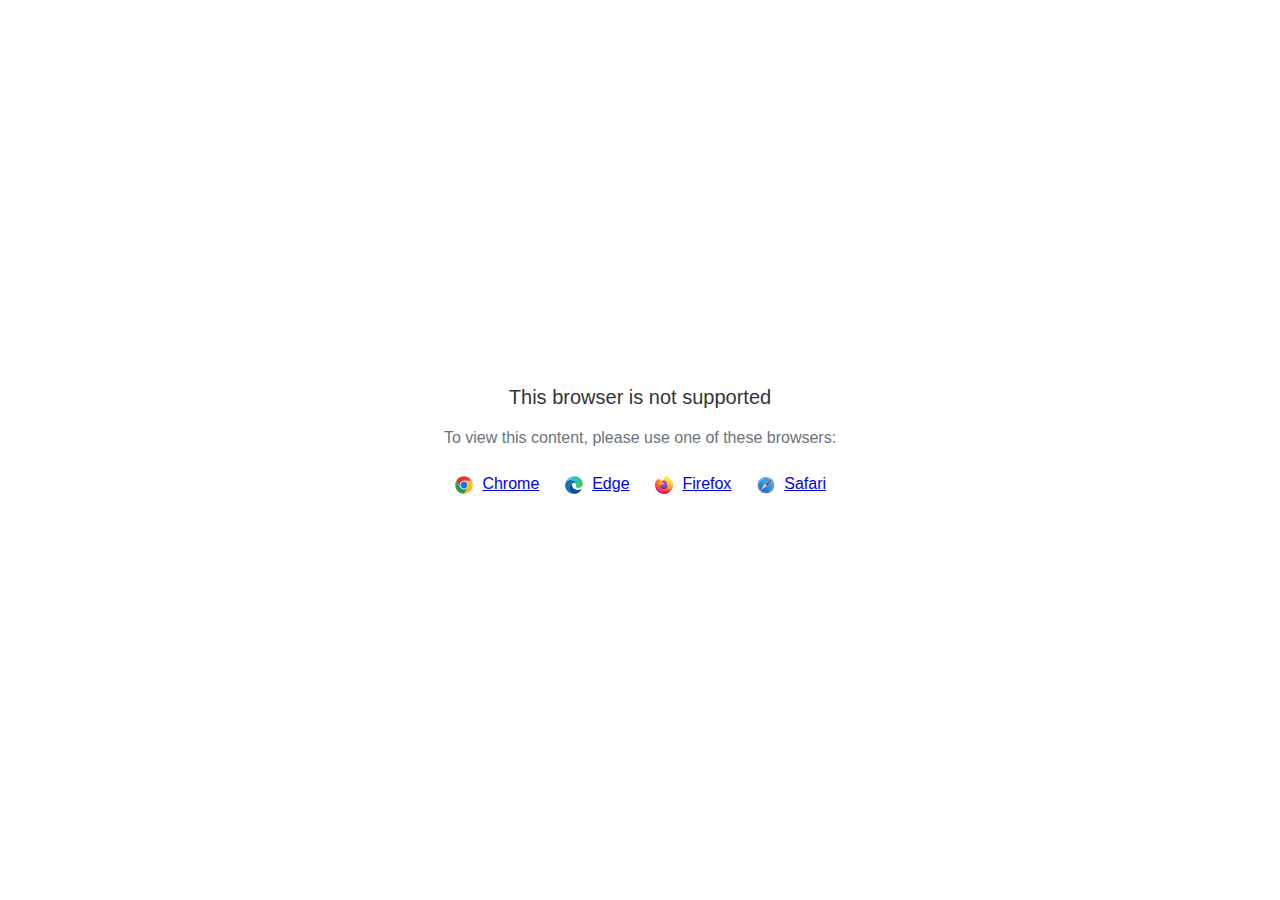
==== commit abd93942: "new commit kaelart" ====
--- a/data/html5-unsupported.html
+++ b/data/html5-unsupported.html
@@ -10,7 +10,7 @@
     <title>Page Not Available</title>
     <style>
         body {
-            background: #d6bb98;
+            background: #fff;
         }
 
         .banner {
